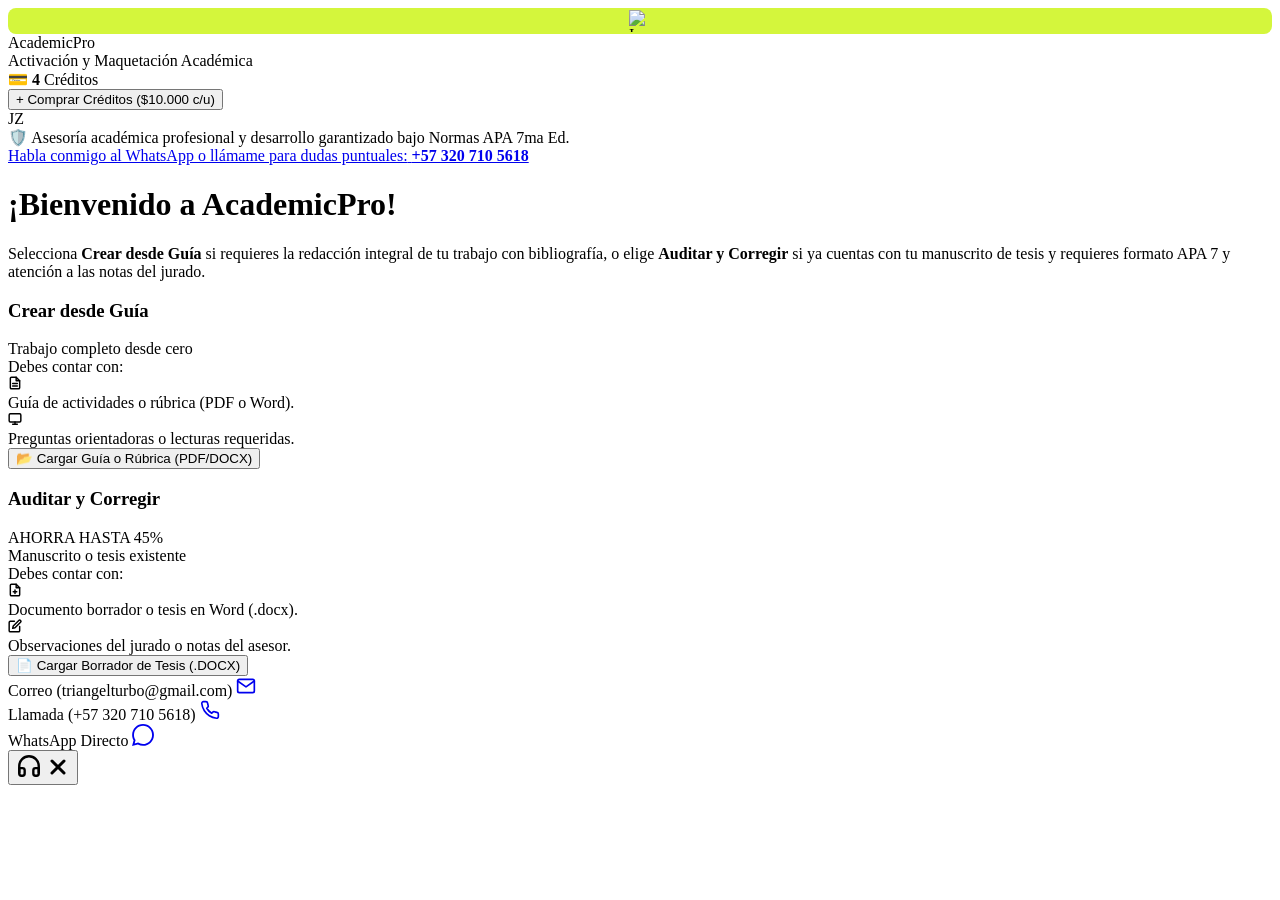
==== frontend/index.html @ 02c3f20f "feat(responsive): add full mobile and tablet responsive design system" ====
<!DOCTYPE html>
<html lang="es">
<head>
  <meta charset="UTF-8" />
  <meta name="viewport" content="width=device-width, initial-scale=1.0, maximum-scale=5.0, viewport-fit=cover" />
  <title>AcademicPro | Asistencia Académica y Auditoría APA 7</title>
  
  <!-- METADATOS PRINCIPALES Y SEO -->
  <meta name="description" content="Asesoría académica profesional y desarrollo garantizado bajo Normas APA 7ma Edición. Creación desde guía y auditoría de tesis. Atención directa con Jhon Zapata (+57 320 710 5618)." />
  <meta name="author" content="Jhon Zapata - AcademicPro" />
  <meta name="theme-color" content="#242625" />

  <!-- OPEN GRAPH / WHATSAPP RICH PREVIEW (TARJETA TIPO YOUTUBE) -->
  <meta property="og:type" content="website" />
  <meta property="og:site_name" content="AcademicPro AI" />
  <meta property="og:title" content="AcademicPro AI | Asesoría Académica y Normas APA 7ma Edición" />
  <meta property="og:description" content="🎓 Trabajos universitarios y tesis con normas APA 7 garantizadas. Redacción profesional, bibliografía verificada y atención personalizada con Jhon Zapata (+57 320 710 5618)." />
  <meta property="og:image" content="https://academicpro.vercel.app/static/images/og-preview.png" />
  <meta property="og:image:secure_url" content="https://academicpro.vercel.app/static/images/og-preview.png" />
  <meta property="og:image:type" content="image/png" />
  <meta property="og:image:width" content="1200" />
  <meta property="og:image:height" content="630" />
  <meta property="og:image:alt" content="AcademicPro AI - Asesoría Académica Profesional y Normas APA 7" />
  <meta property="og:locale" content="es_CO" />

  <!-- TWITTER CARDS (TARJETA GRANDE) -->
  <meta name="twitter:card" content="summary_large_image" />
  <meta name="twitter:title" content="AcademicPro AI | Asesoría Académica y Normas APA 7ma Edición" />
  <meta name="twitter:description" content="🎓 Trabajos universitarios y tesis con normas APA 7 garantizadas. Redacción profesional, bibliografía verificada y atención personalizada con Jhon Zapata (+57 320 710 5618)." />
  <meta name="twitter:image" content="https://academicpro.vercel.app/static/images/og-preview.png" />

  <!-- ICONO DE LA PESTAÑA (FAVICONS - LIBRO ACADÉMICO) -->
  <link rel="icon" type="image/x-icon" href="/favicon.ico" />
  <link rel="icon" type="image/png" sizes="32x32" href="/static/images/favicon-32x32.png" />
  <link rel="icon" type="image/png" sizes="16x16" href="/static/images/favicon-16x16.png" />
  <link rel="apple-touch-icon" sizes="180x180" href="/static/images/apple-touch-icon.png" />
  <link rel="shortcut icon" href="/favicon.ico" />

  <link rel="preconnect" href="https://fonts.googleapis.com">
  <link rel="preconnect" href="https://fonts.gstatic.com" crossorigin>
  <link href="https://fonts.googleapis.com/css2?family=Plus+Jakarta+Sans:wght@400;500;600;700;800&family=JetBrains+Mono:wght@500;700&display=swap" rel="stylesheet">
  <link rel="stylesheet" href="/static/css/style.css" />
</head>
<body class="wompi-theme viewport-fit">

  <!-- TOP BAR OSCURA COMPACTA (54px) -->
  <header class="wompi-header compact">
    <div class="wompi-header-left">
      <div class="wompi-logo-wrap" onclick="resetToInitialState()" title="AcademicPro - Inicio">
        <span class="wompi-w-mark" style="padding: 2px; display: flex; align-items: center; justify-content: center; background: #D4F63C; border-radius: 8px;">
          <img src="/static/images/favicon-32x32.png" alt="Icono Libro" style="width: 22px; height: 22px; display: block;" />
        </span>
        <span class="wompi-brand-title">Academic<span class="wompi-brand-bold">Pro</span></span>
      </div>
      <div class="wompi-breadcrumb-separator"></div>
      <span class="wompi-screen-title" id="screen-breadcrumb">Activación y Maquetación Académica</span>
    </div>

    <div class="wompi-header-right">
      <div class="wompi-credit-wallet">
        <span class="wompi-wallet-icon">💳</span>
        <span class="wompi-wallet-text"><strong id="credit-count">4</strong> Créditos</span>
      </div>

      <button class="wompi-btn-recharge" id="btn-open-recharge">
        + Comprar Créditos ($10.000 c/u)
      </button>

      <div class="wompi-avatar-circle" title="Usuario activo">
        <span>JZ</span>
      </div>
    </div>
  </header>

  <!-- BARRA DE CONFIANZA INSTITUCIONAL (HUMANO + TECNOLOGÍA) -->
  <div class="academic-trust-strip">
    <div class="trust-badge-text">
      <span class="icon">🛡️</span>
      <span>Asesoría académica profesional y desarrollo garantizado bajo Normas APA 7ma Ed.</span>
    </div>
    <a href="https://wa.me/573207105618?text=Hola%20Jhon,%20estoy%20en%20AcademicPro%20y%20tengo%20dudas%20puntuales%20sobre%20mi%20trabajo" target="_blank" class="trust-contact-link">
      <span>Habla conmigo al WhatsApp o llámame para dudas puntuales:</span>
      <strong>+57 320 710 5618</strong>
    </a>
  </div>

  <!-- INPUTS DE ARCHIVOS NATIVOS OCULTOS -->
  <input type="file" id="file-guide-direct" accept=".pdf,.docx,.doc" style="display:none;" />
  <input type="file" id="file-thesis-direct" accept=".docx" style="display:none;" />
  <input type="file" id="file-rubric-secondary" accept=".xlsx,.pdf,.docx,.pptx" style="display:none;" />

  <!-- CONTENEDOR PRINCIPAL SIN SCROLL (VIEWPORT-HEIGHT LOCKED) -->
  <main class="wompi-main-viewport">
    
    <!-- ============================================================== -->
    <!-- ESTADO 1: VISTA INICIAL DE SELECCIÓN Y CARGA (ZERO SCROLL) -->
    <!-- ============================================================== -->
    <div class="wompi-viewport-card" id="view-state-1">

      <div class="wompi-card-header compact">
        <h1>¡Bienvenido a AcademicPro!</h1>
        <p class="wompi-card-subtitle">
          Selecciona <b>Crear desde Guía</b> si requieres la redacción integral de tu trabajo con bibliografía, o elige <b>Auditar y Corregir</b> si ya cuentas con tu manuscrito de tesis y requieres formato APA 7 y atención a las notas del jurado.
        </p>
      </div>

      <!-- CUADRÍCULA DE 2 TARJETAS SELECCIÓN CON BORDES WOMPI Y BOTONES DIRECTOS -->
      <div class="wompi-selection-grid compact">

        <!-- TARJETA 1: CREAR DESDE GUÍA (BORDE AZUL CIELO) -->
        <div class="wompi-card-radio card-blue" id="card-creacion" onclick="selectSelectionCard('creacion')">
          <div class="card-radio-top">
            <div>
              <h3 class="card-radio-title">Crear desde Guía</h3>
              <span class="card-radio-sub">Trabajo completo desde cero</span>
            </div>
            <div class="wompi-radio-circle" id="radio-circle-creacion">
              <div class="radio-inner-dot"></div>
            </div>
          </div>

          <div class="card-radio-requirements compact">
            <span class="req-title">Debes contar con:</span>

            <div class="req-item">
              <div class="req-icon-box">
                <svg width="14" height="14" viewBox="0 0 24 24" fill="none" stroke="currentColor" stroke-width="2.5" stroke-linecap="round" stroke-linejoin="round"><path d="M14 2H6a2 2 0 0 0-2 2v16a2 2 0 0 0 2 2h12a2 2 0 0 0 2-2V8z"></path><polyline points="14 2 14 8 20 8"></polyline><line x1="16" y1="13" x2="8" y2="13"></line><line x1="16" y1="17" x2="8" y2="17"></line></svg>
              </div>
              <span class="req-text">Guía de actividades o rúbrica (PDF o Word).</span>
            </div>

            <div class="req-item">
              <div class="req-icon-box">
                <svg width="14" height="14" viewBox="0 0 24 24" fill="none" stroke="currentColor" stroke-width="2.5" stroke-linecap="round" stroke-linejoin="round"><rect x="2" y="3" width="20" height="14" rx="2" ry="2"></rect><line x1="8" y1="21" x2="16" y2="21"></line><line x1="12" y1="17" x2="12" y2="21"></line></svg>
              </div>
              <span class="req-text">Preguntas orientadoras o lecturas requeridas.</span>
            </div>
          </div>

          <!-- BOTÓN DE ACCIÓN DIRECTO SOLICITADO -->
          <div class="card-cta-row">
            <button class="btn-card-upload blue" onclick="event.stopPropagation(); triggerFileUpload('creacion')">
              <span>📂 Cargar Guía o Rúbrica (PDF/DOCX)</span>
            </button>
          </div>
        </div>

        <!-- TARJETA 2: AUDITAR Y CORREGIR (BORDE VERDE LIMA/NEÓN) -->
        <div class="wompi-card-radio card-lime active" id="card-correccion" onclick="selectSelectionCard('correccion')">
          <div class="card-radio-top">
            <div>
              <div class="title-with-pill">
                <h3 class="card-radio-title">Auditar y Corregir</h3>
                <span class="wompi-badge-save">AHORRA HASTA 45%</span>
              </div>
              <span class="card-radio-sub">Manuscrito o tesis existente</span>
            </div>
            <div class="wompi-radio-circle active" id="radio-circle-correccion">
              <div class="radio-inner-dot"></div>
            </div>
          </div>

          <div class="card-radio-requirements compact">
            <span class="req-title">Debes contar con:</span>

            <div class="req-item">
              <div class="req-icon-box lime">
                <svg width="14" height="14" viewBox="0 0 24 24" fill="none" stroke="currentColor" stroke-width="2.5" stroke-linecap="round" stroke-linejoin="round"><path d="M14 2H6a2 2 0 0 0-2 2v16a2 2 0 0 0 2 2h12a2 2 0 0 0 2-2V8z"></path><polyline points="14 2 14 8 20 8"></polyline><line x1="12" y1="18" x2="12" y2="12"></line><line x1="9" y1="15" x2="15" y2="15"></line></svg>
              </div>
              <span class="req-text">Documento borrador o tesis en Word (.docx).</span>
            </div>

            <div class="req-item">
              <div class="req-icon-box lime">
                <svg width="14" height="14" viewBox="0 0 24 24" fill="none" stroke="currentColor" stroke-width="2.5" stroke-linecap="round" stroke-linejoin="round"><path d="M11 4H4a2 2 0 0 0-2 2v14a2 2 0 0 0 2 2h14a2 2 0 0 0 2-2v-7"></path><path d="M18.5 2.5a2.121 2.121 0 0 1 3 3L12 15l-4 1 1-4 9.5-9.5z"></path></svg>
              </div>
              <span class="req-text">Observaciones del jurado o notas del asesor.</span>
            </div>
          </div>

          <!-- BOTÓN DE ACCIÓN DIRECTO SOLICITADO -->
          <div class="card-cta-row">
            <button class="btn-card-upload lime" onclick="event.stopPropagation(); triggerFileUpload('correccion')">
              <span>📄 Cargar Borrador de Tesis (.DOCX)</span>
            </button>
          </div>
        </div>

      </div>

    </div>

    <!-- ============================================================== -->
    <!-- ESTADO 2: CONFIGURACIÓN Y CONFIRMACIÓN (SE ACTIVA TRAS CARGA) -->
    <!-- ============================================================== -->
    <div class="wompi-viewport-card" id="view-state-2" style="display: none;">
      
      <!-- BARRA DE NAVEGACIÓN SUPERIOR DEL ESTADO 2 -->
      <div class="state-2-top-bar">
        <button class="btn-back-wompi" onclick="resetToInitialState()">
          ← Volver / Cambiar Archivo
        </button>
        <div class="service-pill-active" id="active-service-pill">
          Modo: Corrección y Auditoría APA 7
        </div>
      </div>

      <!-- GRID INTERNO COMPACTO (ARCHIVO RESUMEN + INSTRUCCIONES) -->
      <div class="state-2-grid">
        
        <!-- COLUMNA IZQUIERDA: RESUMEN DEL ARCHIVO CARGADO -->
        <div class="file-summary-card">
          <div class="f-summary-top">
            <span class="f-big-icon" id="summary-file-icon">📄</span>
            <div class="f-summary-meta">
              <span class="f-type-tag" id="summary-service-tag">Documento de Tesis</span>
              <h3 class="f-name-text" id="summary-file-name">tesis_grado_final.docx</h3>
              <span class="f-size-text" id="summary-file-size">482 KB · Listo para procesar</span>
            </div>
          </div>

          <div class="f-details-strip">
            <div class="f-detail-box">
              <span class="det-lbl">PÁGINAS REALES</span>
              <span class="det-val" id="summary-pages-count">65</span>
            </div>
            <div class="f-detail-box">
              <span class="det-lbl">FORMATO DETECTADO</span>
              <span class="det-val" id="summary-format">Word (.docx)</span>
            </div>
          </div>

          <!-- RÚBRICA OPCIONAL ADICIONAL -->
          <div class="secondary-file-strip">
            <button class="btn-add-secondary" onclick="document.getElementById('file-rubric-secondary').click()">
              <span id="btn-secondary-label">📎 + Agregar Rúbrica o Notas del Jurado (.xlsx/.pdf)</span>
            </button>
          </div>

          <!-- ACCIONES DE MUESTRA EFÍMERA Y CONTACTO PERSONALIZADO -->
          <div class="preview-cta-strip" style="display: flex; gap: 8px; margin-top: 8px;">
            <button class="btn-open-preview" type="button" onclick="openEphemeralViewer()" style="flex: 1; background: #0284C7; color: #FFF; border: none; padding: 7px 10px; border-radius: 8px; font-size: 11px; font-weight: 700; cursor: pointer; display: flex; align-items: center; justify-content: center; gap: 5px;">
              <span>👁️ Ver Muestra Real APA 7 (Gratis)</span>
            </button>
            <button class="btn-ask-jhon" type="button" onclick="requestPersonalizedAssistance()" style="background: #F1F5F9; color: #334155; border: 1px solid #CBD5E1; padding: 7px 10px; border-radius: 8px; font-size: 11px; font-weight: 700; cursor: pointer; display: flex; align-items: center; gap: 5px;">
              <span>💬 Hablar con Jhon</span>
            </button>
          </div>
        </div>

        <!-- COLUMNA DERECHA: TEXTAREA DE INSTRUCCIONES DEL TUTOR -->
        <div class="instructions-card-compact">
          <div class="inst-compact-header">
            <label for="tutor-instructions">
              <strong>Instrucciones del Tutor o Cambios Solicitados:</strong>
            </label>
            <span class="inst-priority-chip">⚡ Procesamiento Prioritario</span>
          </div>

          <textarea 
            id="tutor-instructions" 
            class="textarea-compact"
            placeholder="Escribe o pega aquí las observaciones textuales del jurado (ej: 'reducir el título a 15 palabras', 'la tabla de contenido no actualiza', 'falta justificación en tres dimensiones', 'corregir porcentajes diagnósticos'). El motor las procesará de forma prioritaria."
          ></textarea>

          <span class="inst-hint">💡 Puedes pegar fragmentos textuales de los correos y audios de tu asesor.</span>
        </div>

      </div>

      <!-- BANNER DE COTIZACIÓN DINÁMICA INTEGRADA -->
      <div class="wompi-quote-banner compact">
        <div class="quote-col">
          <span class="q-metric-label">PÁGINAS REALES</span>
          <div class="q-metric-val">
            <span class="q-val-num" id="q-pages">65</span>
            <span class="q-val-unit">págs</span>
          </div>
        </div>

        <div class="quote-col-sep"></div>

        <div class="quote-col">
          <span class="q-metric-label">CRÉDITOS REQUERIDOS</span>
          <div class="q-metric-val">
            <span class="q-val-num highlight" id="q-credits">2</span>
            <span class="q-val-unit">créditos</span>
          </div>
        </div>

        <div class="quote-col-sep"></div>

        <div class="quote-col">
          <span class="q-metric-label">TARIFA EQUIVALENTE</span>
          <div class="q-metric-val">
            <span class="q-val-num green" id="q-cost">$20.000 COP</span>
            <span class="q-val-unit">($10.000 c/u)</span>
          </div>
        </div>

        <div class="quote-col-sep"></div>

        <div class="quote-col">
          <span class="q-metric-label">TU SALDO DISPONIBLE</span>
          <div class="q-metric-val">
            <span class="q-val-num" id="q-user-balance">4</span>
            <span class="q-val-unit">créditos</span>
          </div>
        </div>

        <!-- BOTÓN DE INICIO DE PROCESAMIENTO -->
        <div class="quote-col-btn">
          <button class="wompi-btn-action" id="btn-process-doc" onclick="executeDocumentProcess()">
            <span id="btn-process-text">🚀 Iniciar Procesamiento</span>
            <span class="btn-cost-chip" id="btn-process-tag">2 Créditos</span>
          </button>
        </div>
      </div>

      <!-- ETIQUETA INFORMATIVA DE LA ESCALA DE TARIFAS -->
      <div class="quote-scale-hint" style="font-size: 11px; color: #475569; text-align: center; margin-top: 6px; font-weight: 600; display: flex; align-items: center; justify-content: center; gap: 6px;">
        <span style="color: #0284C7;">ℹ️</span>
        <span>Tareas regulares (hasta 30 págs): <strong>2 créditos ($20.000 COP)</strong> • Micro-ensayos (&lt;12 págs): <strong>1 crédito ($10.000 COP)</strong></span>
      </div>

      <!-- TARJETA COMPACTA DE COBRO POST-MUESTRA (SE ACTIVA AL CERRAR LA MUESTRA) -->
      <div class="post-preview-card" id="post-preview-summary-card" style="display: none;">
        <div class="post-preview-info">
          <h4>✅ Trabajo Verificado con Rúbrica Institucional (<span id="post-preview-pages">65</span> páginas)</h4>
          <p>Muestra revisada con éxito. Puedes descargar el trabajo completo con tu saldo de créditos o recargar con Nequi / Wompi.</p>
        </div>
        <div class="post-preview-actions">
          <button class="wompi-btn-action" onclick="executeDocumentProcess()" style="padding: 8px 16px; font-size: 12px;">
            🚀 Descargar Trabajo Completo
          </button>
          <button class="wompi-btn-recharge" onclick="openRechargeModal()" style="padding: 8px 14px; font-size: 12px;">
            💳 Recargar Saldo
          </button>
        </div>
      </div>

    </div>

    <!-- ============================================================== -->
    <!-- ESTADO 3: RESULTADOS Y DESCARGAS -->
    <!-- ============================================================== -->
    <div class="wompi-viewport-card" id="view-state-3" style="display: none;">
      <div class="state-2-top-bar">
        <button class="btn-back-wompi" onclick="resetToInitialState()">
          ← Procesar Nuevo Documento
        </button>
        <span class="success-indicator-pill">✓ Completado con Normas APA 7</span>
      </div>

      <div class="results-layout-compact">
        <div class="results-downloads-row">
          <a href="#" class="btn-dl-wompi primary" id="link-download-docx" download>
            <span class="dl-icon">📦</span>
            <div>
              <strong>Descargar Documento Final (.docx)</strong>
              <small>Portada, Tabla de contenido, sangrías francesas y citas normalizadas.</small>
            </div>
            <span class="dl-chevron">⬇</span>
          </a>

          <a href="#" class="btn-dl-wompi secondary" id="link-download-excel" download style="display: none;">
            <span class="dl-icon">📊</span>
            <div>
              <strong>Descargar Reporte de Ajustes (.xlsx)</strong>
              <small>Matriz antes vs. después con justificación metodológica.</small>
            </div>
            <span class="dl-chevron">⬇</span>
          </a>
        </div>

        <div class="results-pedagogical-box compact">
          <span class="ped-tag">💡 GUÍA DIDÁCTICA DE SUSTENTACIÓN:</span>
          <p id="pedagogical-text">...</p>
        </div>
      </div>
    </div>

  </main>

  <!-- MODAL DUAL DE PAGOS (WOMPI + OCR NEQUI) -->
  <div class="wompi-modal-overlay" id="modal-recharge" style="display: none;">
    <div class="wompi-modal-card">
      <div class="modal-card-header">
        <div class="modal-header-brand">
          <span class="wompi-modal-pill">Billetera de Créditos</span>
          <h3>Recargar Créditos Académicos</h3>
        </div>
        <button class="btn-close-modal" id="btn-close-modal">&times;</button>
      </div>

      <p class="modal-intro-text">
        Tarifa fija institucional: <b>1 Crédito = $10.000 COP</b>. Recarga con tu cuenta de <b>Nequi, Bancolombia o PSE</b>:
      </p>

      <div class="modal-plans-list">
        <div class="modal-plan-row" onclick="selectPlanQuote(2, 20000)">
          <div class="plan-info">
            <span class="plan-mini-tag">BÁSICO</span>
            <h4>Paquete 2 Créditos (Hasta 75 páginas de corrección)</h4>
            <p>Ideal para anteproyectos o tareas medianas.</p>
          </div>
          <span class="plan-price-num">$20.000 <small>COP</small></span>
        </div>

        <div class="modal-plan-row active" onclick="selectPlanQuote(5, 50000)">
          <div class="plan-info">
            <span class="plan-mini-tag lime">MÁS POPULAR</span>
            <h4>Paquete 5 Créditos (Tesis Estándar o Todo el Semestre)</h4>
            <p>Suficiente para auditar tu tesis completa o 5 tareas de curso.</p>
          </div>
          <span class="plan-price-num">$50.000 <small>COP</small></span>
        </div>

        <div class="modal-plan-row" onclick="selectPlanQuote(10, 100000)">
          <div class="plan-info">
            <span class="plan-mini-tag">TESIS MACRO</span>
            <h4>Paquete 10 Créditos (Tesis de Posgrado > 140 págs)</h4>
            <p>Para investigaciones extensas con reporte integral en Excel.</p>
          </div>
          <span class="plan-price-num">$100.000 <small>COP</small></span>
        </div>
      </div>

      <!-- SECCIÓN DIRECTA NEQUI -->
      <div class="nequi-direct-card">
        <div class="nequi-direct-header">
          <span>📱 Transferencia Directa Nequi</span>
          <span class="verified-tag">✔ Cuenta Oficial: 320 710 5618</span>
        </div>

        <div class="nequi-nums-row">
          <div class="nequi-num-col">
            <label>NÚMERO NEQUI:</label>
            <div class="copy-field">
              <strong id="nequi-number-text">320 710 5618</strong>
              <button class="btn-copy-chip" onclick="copyNequiNumber()">Copiar</button>
            </div>
          </div>

          <div class="nequi-num-col">
            <label>VALOR SELECCIONADO:</label>
            <div class="amount-val-display" id="nequi-amount-display">$50.000 COP</div>
          </div>
        </div>

        <div class="nequi-upload-box">
          <label><b>Subir Recibo o Comprobante Nequi (PDF, JPG, PNG) para Activación OCR:</b></label>
          <div class="receipt-dropzone" id="drop-receipt">
            <input type="file" id="file-nequi-receipt" accept=".pdf,.jpg,.jpeg,.png" />
            <div class="dropzone-label-wrap">
              <span>📎</span>
              <span id="receipt-file-label">Arrastra aquí el comprobante de pago Nequi</span>
            </div>
          </div>
          <button class="btn-verify-receipt-wompi" id="btn-scan-receipt" onclick="uploadAndVerifyReceipt()">
            🔍 Escanear Recibo y Dar de Alta Automáticamente
          </button>
        </div>

        <div class="nequi-whatsapp-row">
          <span>¿Dudas con tu pago o soporte directo?</span>
          <a href="https://wa.me/573207105618?text=Hola,%20acabo%20de%20hacer%20la%20transferencia%20en%20Nequi%20para%20AcademicPro" target="_blank" class="wompi-whatsapp-link">
            💬 WhatsApp (320 710 5618)
          </a>
        </div>
      </div>

    </div>
  </div>

  <!-- ============================================================== -->
  <!-- VISOR DE MUESTRA EFÍMERA Y BLINDAJE ANTI-CAPTURA (MODAL CARTA) -->
  <!-- ============================================================== -->
  <div class="ephemeral-viewer-overlay" id="modal-ephemeral-viewer" style="display: none;">
    <div class="ephemeral-sheet-wrapper" id="ephemeral-sheet-wrapper">
      
      <!-- CORTINA DE SEGURIDAD BLINDADA ANTI-CAPTURA (BLUR/VISIBILITY) -->
      <div class="curtain-security-shield" id="curtain-security-shield">
        <div class="curtain-icon">🔒</div>
        <h3 class="curtain-title">VISTA PROTEGIDA CONTRA CAPTURA DE PANTALLA</h3>
        <p class="curtain-desc">
          Por derechos de autoría académica y protocolos de seguridad anti-plagio, la muestra efímera se oculta temporalmente. <b>Haz clic en esta ventana para reanudar la lectura.</b>
        </p>
      </div>

      <!-- CONTROLES SUPERIORES -->
      <div class="ephemeral-top-controls">
        <span>📄 Muestra de Un Solo Uso · Normas APA 7ma Ed.</span>
        <button class="btn-close-ephemeral" onclick="destroyAndCloseEphemeralViewer()">✕ Salir de la Muestra</button>
      </div>

      <!-- CONTENIDO DE LA HOJA CON MARCA DE AGUA -->
      <div class="ephemeral-sheet-scroll" id="ephemeral-sheet-content">
        <div class="ephemeral-watermark">VISTA PREVIA NO AUTORIZADA · ACADEMICPRO · ASESORÍA PERSONALIZADA</div>
        <div id="ephemeral-sample-body">
          <!-- Se inyecta dinámicamente y se purga de memoria al salir -->
        </div>
      </div>
    </div>
  </div>

  <!-- ============================================================== -->
  <!-- SPEED DIAL / FLOATING ACTION BUTTON (ESQUINA INFERIOR DERECHA) -->
  <!-- ============================================================== -->
  <div class="speed-dial-wrapper" id="speed-dial">
    <div class="speed-dial-actions-list">
      
      <!-- ACCIÓN 1: CORREO ELECTRÓNICO (bg-slate-800) -->
      <div class="speed-dial-item">
        <span class="speed-dial-tooltip">Correo (triangelturbo@gmail.com)</span>
        <a href="mailto:triangelturbo@gmail.com?subject=Consulta%20AcademicPro%20-%20Asesor%C3%ADa%20Acad%C3%A9mica" class="speed-dial-sub-btn mail" title="Enviar Correo">
          <svg width="20" height="20" viewBox="0 0 24 24" fill="none" stroke="currentColor" stroke-width="2" stroke-linecap="round" stroke-linejoin="round"><path d="M4 4h16c1.1 0 2 .9 2 2v12c0 1.1-.9 2-2 2H4c-1.1 0-2-.9-2-2V6c0-1.1.9-2 2-2z"></path><polyline points="22,6 12,13 2,6"></polyline></svg>
        </a>
      </div>

      <!-- ACCIÓN 2: LLAMADA TELEFÓNICA (bg-blue-600) -->
      <div class="speed-dial-item">
        <span class="speed-dial-tooltip">Llamada (+57 320 710 5618)</span>
        <a href="tel:+573207105618" class="speed-dial-sub-btn phone" title="Llamar directamente">
          <svg width="20" height="20" viewBox="0 0 24 24" fill="none" stroke="currentColor" stroke-width="2" stroke-linecap="round" stroke-linejoin="round"><path d="M22 16.92v3a2 2 0 0 1-2.18 2 19.79 19.79 0 0 1-8.63-3.07 19.5 19.5 0 0 1-6-6 19.79 19.79 0 0 1-3.07-8.67A2 2 0 0 1 4.11 2h3a2 2 0 0 1 2 1.72 12.84 12.84 0 0 0 .7 2.81 2 2 0 0 1-.45 2.11L8.09 9.91a16 16 0 0 0 6 6l1.27-1.27a2 2 0 0 1 2.11-.45 12.84 12.84 0 0 0 2.81.7A2 2 0 0 1 22 16.92z"></path></svg>
        </a>
      </div>

      <!-- ACCIÓN 3: WHATSAPP DIRECTO (bg-[#25D366]) -->
      <div class="speed-dial-item">
        <span class="speed-dial-tooltip">WhatsApp Directo</span>
        <a id="speed-dial-wa-link" href="https://wa.me/573207105618?text=Hola%20Jhon,%20estoy%20en%20AcademicPro%20y%20deseo%20asesor%C3%ADa%20personalizada%20con%20mi%20trabajo" target="_blank" class="speed-dial-sub-btn wa" title="Chatear por WhatsApp">
          <svg width="22" height="22" viewBox="0 0 24 24" fill="currentColor"><path d="M.057 24l1.687-6.163c-1.041-1.804-1.588-3.849-1.587-5.946.003-6.556 5.338-11.891 11.893-11.891 3.181.001 6.167 1.24 8.413 3.488 2.245 2.248 3.481 5.236 3.48 8.414-.003 6.557-5.338 11.892-11.893 11.892-1.99-.001-3.951-.5-5.688-1.448l-6.305 1.654zm6.597-3.807c1.676.995 3.276 1.591 5.392 1.592 5.448 0 9.886-4.434 9.889-9.885.002-5.462-4.415-9.89-9.881-9.892-5.452 0-9.887 4.434-9.889 9.884-.001 2.225.651 3.891 1.746 5.634l-.999 3.648 3.742-.981z"/></svg>
        </a>
      </div>

    </div>

    <!-- BOTÓN PRINCIPAL FAB (bg-emerald-600, 56px, audífonos -> X roja) -->
    <button class="speed-dial-btn-main" id="speed-dial-trigger" title="Soporte y Asesoría Personalizada" onclick="toggleSpeedDial()">
      <span class="speed-dial-icon-open">
        <svg width="26" height="26" viewBox="0 0 24 24" fill="none" stroke="currentColor" stroke-width="2.2" stroke-linecap="round" stroke-linejoin="round"><path d="M3 18v-6a9 9 0 0 1 18 0v6"></path><path d="M21 19a2 2 0 0 1-2 2h-1a2 2 0 0 1-2-2v-3a2 2 0 0 1 2-2h3zM3 19a2 2 0 0 0 2 2h1a2 2 0 0 0 2-2v-3a2 2 0 0 0-2-2H3z"></path></svg>
      </span>
      <span class="speed-dial-icon-close">
        <svg width="24" height="24" viewBox="0 0 24 24" fill="none" stroke="currentColor" stroke-width="3" stroke-linecap="round" stroke-linejoin="round"><line x1="18" y1="6" x2="6" y2="18"></line><line x1="6" y1="6" x2="18" y2="18"></line></svg>
      </span>
    </button>
  </div>

  <script src="/static/js/app.js"></script>
</body>
</html>
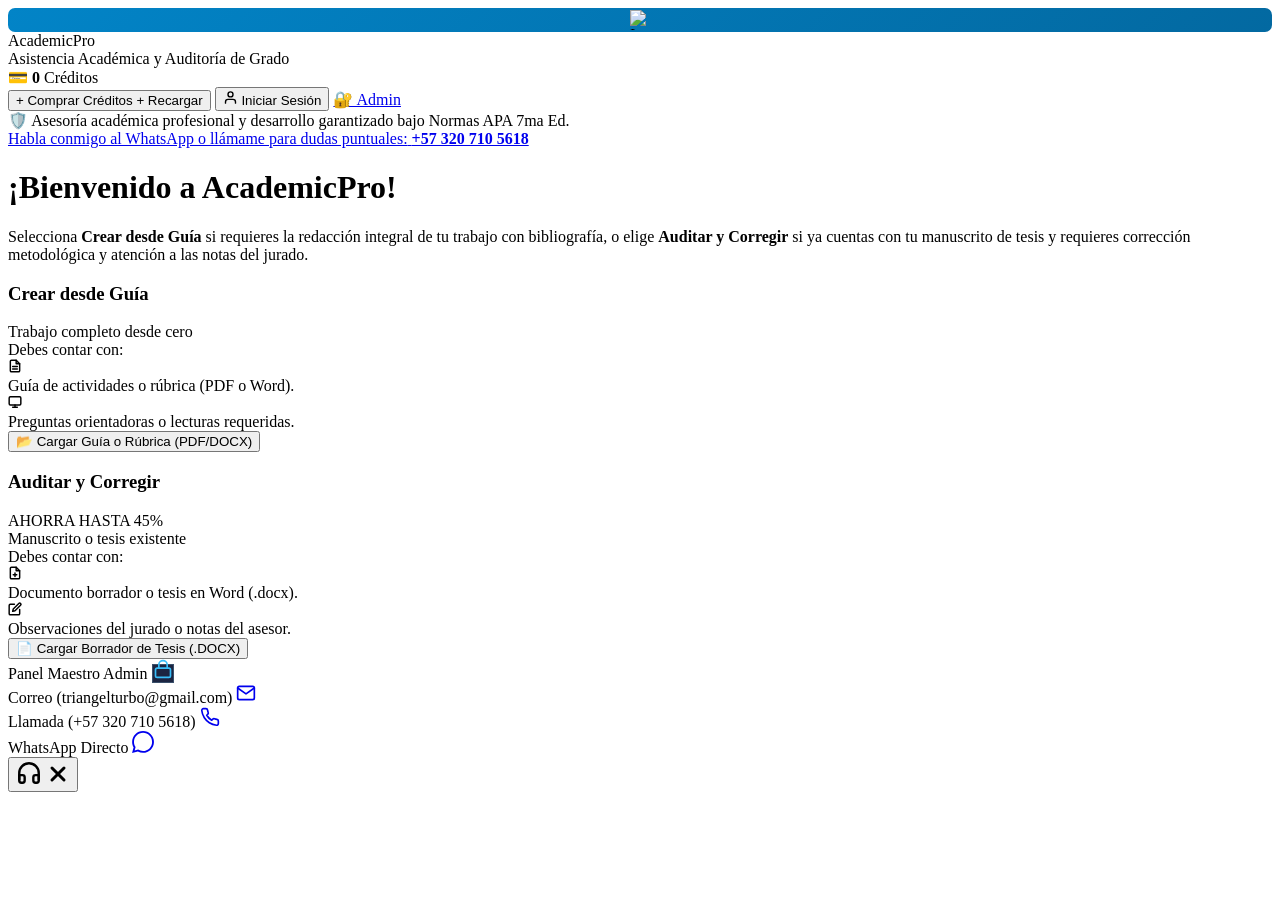
==== commit 02bbf758: "feat: navbar login redesign, executive color palette, anti-abuse auth, email notifications, and admi" ====
--- a/frontend/index.html
+++ b/frontend/index.html
@@ -47,28 +47,65 @@
   <header class="wompi-header compact">
     <div class="wompi-header-left">
       <div class="wompi-logo-wrap" onclick="resetToInitialState()" title="AcademicPro - Inicio">
-        <span class="wompi-w-mark" style="padding: 2px; display: flex; align-items: center; justify-content: center; background: #D4F63C; border-radius: 8px;">
-          <img src="/static/images/favicon-32x32.png" alt="Icono Libro" style="width: 22px; height: 22px; display: block;" />
+        <span class="wompi-w-mark" style="padding: 2px; display: flex; align-items: center; justify-content: center; background: linear-gradient(135deg, #0284C7, #0369A1); border-radius: 7px;">
+          <img src="/static/images/favicon-32x32.png" alt="Icono Libro" style="width: 20px; height: 20px; display: block;" />
         </span>
         <span class="wompi-brand-title">Academic<span class="wompi-brand-bold">Pro</span></span>
       </div>
       <div class="wompi-breadcrumb-separator"></div>
-      <span class="wompi-screen-title" id="screen-breadcrumb">Activación y Maquetación Académica</span>
+      <span class="wompi-screen-title" id="screen-breadcrumb">Asistencia Académica y Auditoría de Grado</span>
     </div>
 
     <div class="wompi-header-right">
-      <div class="wompi-credit-wallet">
+      <div class="wompi-credit-wallet" id="navbar-wallet" title="Tus créditos disponibles para trabajos">
         <span class="wompi-wallet-icon">💳</span>
-        <span class="wompi-wallet-text"><strong id="credit-count">4</strong> Créditos</span>
-      </div>
-
-      <button class="wompi-btn-recharge" id="btn-open-recharge">
-        + Comprar Créditos ($10.000 c/u)
+        <span class="wompi-wallet-text"><strong id="credit-count">0</strong> Créditos</span>
+      </div>
+
+      <button class="wompi-btn-recharge" id="btn-open-recharge" onclick="openRechargeModal()" title="Comprar créditos para generar o auditar">
+        <span class="btn-recharge-desktop">+ Comprar Créditos</span>
+        <span class="btn-recharge-mobile">+ Recargar</span>
       </button>
 
-      <div class="wompi-avatar-circle" title="Usuario activo">
-        <span>JZ</span>
-      </div>
+      <!-- BOTÓN INICIAR SESIÓN (CUANDO NO ESTÁ AUTENTICADO) -->
+      <button class="wompi-btn-login" id="btn-navbar-login" onclick="openAuthModal('login')" title="Accede a tu cuenta o regístrate">
+        <svg width="15" height="15" viewBox="0 0 24 24" fill="none" stroke="currentColor" stroke-width="2.2" stroke-linecap="round" stroke-linejoin="round">
+          <path d="M20 21v-2a4 4 0 0 0-4-4H8a4 4 0 0 0-4 4v2"></path>
+          <circle cx="12" cy="7" r="4"></circle>
+        </svg>
+        <span>Iniciar Sesión</span>
+      </button>
+
+      <!-- CHIP DE USUARIO (CUANDO ESTÁ AUTENTICADO) -->
+      <div class="wompi-user-chip" id="btn-user-avatar" title="Mi Cuenta" onclick="toggleUserDropdown(event)" style="display: none; cursor: pointer;">
+        <div class="wompi-avatar-circle">
+          <span id="user-avatar-initials">ES</span>
+        </div>
+        <span class="user-chip-alias" id="navbar-user-alias">Estudiante</span>
+        <svg class="user-chip-chevron" width="12" height="12" viewBox="0 0 24 24" fill="none" stroke="currentColor" stroke-width="2.5"><polyline points="6 9 12 15 18 9"></polyline></svg>
+      </div>
+
+      <!-- MENÚ DESPLEGABLE DE PERFIL DE USUARIO -->
+      <div class="user-dropdown-card" id="user-profile-menu" style="display: none;">
+        <div class="user-drop-header">
+          <span class="user-drop-alias" id="drop-user-alias">👤 Estudiante</span>
+          <span class="user-drop-inst" id="drop-user-inst">UNAD</span>
+        </div>
+        <div class="user-drop-email" id="drop-user-email">correo@unad.edu.co</div>
+        <div class="user-drop-credits">
+          <span>Saldo disponible:</span>
+          <strong id="drop-user-balance">0 Créditos</strong>
+        </div>
+        <div class="user-drop-actions">
+          <button class="btn-drop-recharge" onclick="openRechargeModal()">+ Recargar Saldo</button>
+          <button class="btn-drop-logout" onclick="handleLogout()">Cerrar Sesión</button>
+        </div>
+      </div>
+
+      <!-- BOTÓN VISIBLE DIRECTO AL PANEL ADMINISTRATIVO -->
+      <a href="/admin" target="_blank" class="wompi-btn-admin" title="Panel Maestro de Administración">
+        <span>🔐 Admin</span>
+      </a>
     </div>
   </header>
 
@@ -100,7 +137,7 @@
       <div class="wompi-card-header compact">
         <h1>¡Bienvenido a AcademicPro!</h1>
         <p class="wompi-card-subtitle">
-          Selecciona <b>Crear desde Guía</b> si requieres la redacción integral de tu trabajo con bibliografía, o elige <b>Auditar y Corregir</b> si ya cuentas con tu manuscrito de tesis y requieres formato APA 7 y atención a las notas del jurado.
+          Selecciona <b>Crear desde Guía</b> si requieres la redacción integral de tu trabajo con bibliografía, o elige <b>Auditar y Corregir</b> si ya cuentas con tu manuscrito de tesis y requieres corrección metodológica y atención a las notas del jurado.
         </p>
       </div>
 
@@ -398,11 +435,20 @@
       </p>
 
       <div class="modal-plans-list">
+        <div class="modal-plan-row" onclick="selectPlanQuote(1, 10000)">
+          <div class="plan-info">
+            <span class="plan-mini-tag">MICRO</span>
+            <h4>Paquete 1 Crédito (Tareas Cortas y Foros)</h4>
+            <p>Para micro-ensayos, fichas de lectura o aportes al foro (1 a 5 págs).</p>
+          </div>
+          <span class="plan-price-num">$10.000 <small>COP</small></span>
+        </div>
+
         <div class="modal-plan-row" onclick="selectPlanQuote(2, 20000)">
           <div class="plan-info">
-            <span class="plan-mini-tag">BÁSICO</span>
-            <h4>Paquete 2 Créditos (Hasta 75 páginas de corrección)</h4>
-            <p>Ideal para anteproyectos o tareas medianas.</p>
+            <span class="plan-mini-tag">PLAN BÁSICO</span>
+            <h4>Paquete 2 Créditos (Tarea Regular de Curso o Corrección hasta 50 págs)</h4>
+            <p>Para materias regulares (psicología, investigación, epistemología) o corregir hasta 50 págs.</p>
           </div>
           <span class="plan-price-num">$20.000 <small>COP</small></span>
         </div>
@@ -410,17 +456,17 @@
         <div class="modal-plan-row active" onclick="selectPlanQuote(5, 50000)">
           <div class="plan-info">
             <span class="plan-mini-tag lime">MÁS POPULAR</span>
-            <h4>Paquete 5 Créditos (Tesis Estándar o Todo el Semestre)</h4>
-            <p>Suficiente para auditar tu tesis completa o 5 tareas de curso.</p>
+            <h4>Paquete 5 Créditos (Paquete Semestral)</h4>
+            <p>Rinde para 2 a 3 tareas completas de 30 págs o corrección de tesis estándar.</p>
           </div>
           <span class="plan-price-num">$50.000 <small>COP</small></span>
         </div>
 
         <div class="modal-plan-row" onclick="selectPlanQuote(10, 100000)">
           <div class="plan-info">
-            <span class="plan-mini-tag">TESIS MACRO</span>
-            <h4>Paquete 10 Créditos (Tesis de Posgrado > 140 págs)</h4>
-            <p>Para investigaciones extensas con reporte integral en Excel.</p>
+            <span class="plan-mini-tag">MACRO-TESIS</span>
+            <h4>Paquete 10 Créditos (Tesis de Grado o Posgrado > 140 págs)</h4>
+            <p>Para investigaciones extensas con reporte integral de auditoría en Excel.</p>
           </div>
           <span class="plan-price-num">$100.000 <small>COP</small></span>
         </div>
@@ -510,6 +556,14 @@
   <div class="speed-dial-wrapper" id="speed-dial">
     <div class="speed-dial-actions-list">
       
+      <!-- ACCIÓN 0: PANEL ADMINISTRADOR (JHON ZAPATA) -->
+      <div class="speed-dial-item">
+        <span class="speed-dial-tooltip">Panel Maestro Admin</span>
+        <a href="/admin" target="_blank" class="speed-dial-sub-btn" style="background: #1C2541; color: #38BDF8; border: 1px solid #3A506B;" title="Panel Administrativo">
+          <svg width="20" height="20" viewBox="0 0 24 24" fill="none" stroke="currentColor" stroke-width="2" stroke-linecap="round" stroke-linejoin="round"><rect x="3" y="11" width="18" height="11" rx="2" ry="2"></rect><path d="M7 11V7a5 5 0 0 1 10 0v4"></path></svg>
+        </a>
+      </div>
+
       <!-- ACCIÓN 1: CORREO ELECTRÓNICO (bg-slate-800) -->
       <div class="speed-dial-item">
         <span class="speed-dial-tooltip">Correo (triangelturbo@gmail.com)</span>
@@ -547,6 +601,75 @@
     </button>
   </div>
 
+  <!-- MODAL DE AUTENTICACIÓN / REGISTRO ANÓNIMO CON ALIAS -->
+  <div class="wompi-modal-overlay" id="modal-auth" style="display: none;">
+    <div class="wompi-modal-card" style="max-width: 420px;">
+      <div class="modal-card-header">
+        <div class="modal-header-brand">
+          <span class="wompi-modal-pill" id="auth-modal-pill">Privacidad Blindada</span>
+          <h3 id="auth-modal-title">Acceso Estudiante</h3>
+        </div>
+        <button class="btn-close-modal" onclick="closeAuthModal()">&times;</button>
+      </div>
+
+      <p class="modal-intro-text" style="font-size: 11.5px; color: #94A3B8; margin-bottom: 12px;">
+        🛡️ <b>100% Anónimo:</b> No solicitamos tu nombre real. Usa un alias o seudónimo para que nadie sepa que usas asistencia técnica.
+      </p>
+
+      <!-- TABS LOGIN / REGISTRO -->
+      <div style="display: flex; gap: 8px; margin-bottom: 16px; border-bottom: 1px solid #334155; padding-bottom: 8px;">
+        <button id="tab-btn-login" type="button" onclick="switchAuthMode('login')" style="flex: 1; background: transparent; border: none; color: #10B981; font-weight: 800; font-size: 13px; cursor: pointer; padding: 6px 0; border-bottom: 2px solid #10B981;">
+          Iniciar Sesión
+        </button>
+        <button id="tab-btn-register" type="button" onclick="switchAuthMode('register')" style="flex: 1; background: transparent; border: none; color: #94A3B8; font-weight: 700; font-size: 13px; cursor: pointer; padding: 6px 0; border-bottom: 2px solid transparent;">
+          Crear Cuenta (+2 Créditos Gratis)
+        </button>
+      </div>
+
+      <form id="auth-form" onsubmit="handleAuthSubmit(event)">
+        <!-- CAMPO ALIAS (SOLO REGISTRO) -->
+        <div id="field-auth-alias" style="display: none; margin-bottom: 12px;">
+          <label style="font-size: 11px; font-weight: 700; color: #CBD5E1; display: block; margin-bottom: 4px;">ALIAS / SEUDÓNIMO:</label>
+          <input type="text" id="auth-alias-input" placeholder="Ej: TesisMaster2026, EstudiantePro" style="width: 100%; padding: 10px; background: #0F172A; border: 1px solid #334155; border-radius: 8px; color: #FFF; font-size: 13px;" />
+        </div>
+
+        <!-- CAMPO INSTITUCIÓN (SOLO REGISTRO) -->
+        <div id="field-auth-inst" style="display: none; margin-bottom: 12px;">
+          <label style="font-size: 11px; font-weight: 700; color: #CBD5E1; display: block; margin-bottom: 4px;">INSTITUCIÓN EDUCATIVA:</label>
+          <select id="auth-inst-select" style="width: 100%; padding: 10px; background: #0F172A; border: 1px solid #334155; border-radius: 8px; color: #FFF; font-size: 13px;">
+            <option value="UNAD">UNAD (Universidad Nacional Abierta y a Distancia)</option>
+            <option value="SENA">SENA (Servicio Nacional de Aprendizaje)</option>
+            <option value="OTRA">Otra Universidad / Instituto</option>
+          </select>
+        </div>
+
+        <!-- CAMPO CORREO -->
+        <div style="margin-bottom: 12px;">
+          <label style="font-size: 11px; font-weight: 700; color: #CBD5E1; display: block; margin-bottom: 4px;">CORREO ELECTRÓNICO:</label>
+          <input type="email" id="auth-email-input" required placeholder="tu_correo@ejemplo.com" style="width: 100%; padding: 10px; background: #0F172A; border: 1px solid #334155; border-radius: 8px; color: #FFF; font-size: 13px;" />
+        </div>
+
+        <!-- CAMPO CONTRASEÑA -->
+        <div style="margin-bottom: 16px;">
+          <label style="font-size: 11px; font-weight: 700; color: #CBD5E1; display: block; margin-bottom: 4px;">CONTRASEÑA:</label>
+          <input type="password" id="auth-pwd-input" required placeholder="••••••••" style="width: 100%; padding: 10px; background: #0F172A; border: 1px solid #334155; border-radius: 8px; color: #FFF; font-size: 13px;" />
+        </div>
+
+        <button type="submit" id="auth-submit-btn" style="width: 100%; background: linear-gradient(135deg, #059669 0%, #10B981 100%); color: #FFFFFF; border: none; padding: 12px; border-radius: 8px; font-size: 13px; font-weight: 800; cursor: pointer; box-shadow: 0 4px 12px rgba(16, 185, 129, 0.25);">
+          Entrar a AcademicPro
+        </button>
+
+        <p id="auth-msg-feedback" style="font-size: 11px; margin-top: 10px; text-align: center; display: none;"></p>
+      </form>
+
+      <div style="margin-top: 16px; padding-top: 12px; border-top: 1px solid rgba(255,255,255,0.08); text-align: center;">
+        <a href="/admin" target="_blank" style="font-size: 11px; color: #94A3B8; text-decoration: none;">
+          🔐 Acceso Administrador (Jhon Zapata)
+        </a>
+      </div>
+    </div>
+  </div>
+
   <script src="/static/js/app.js"></script>
 </body>
 </html>
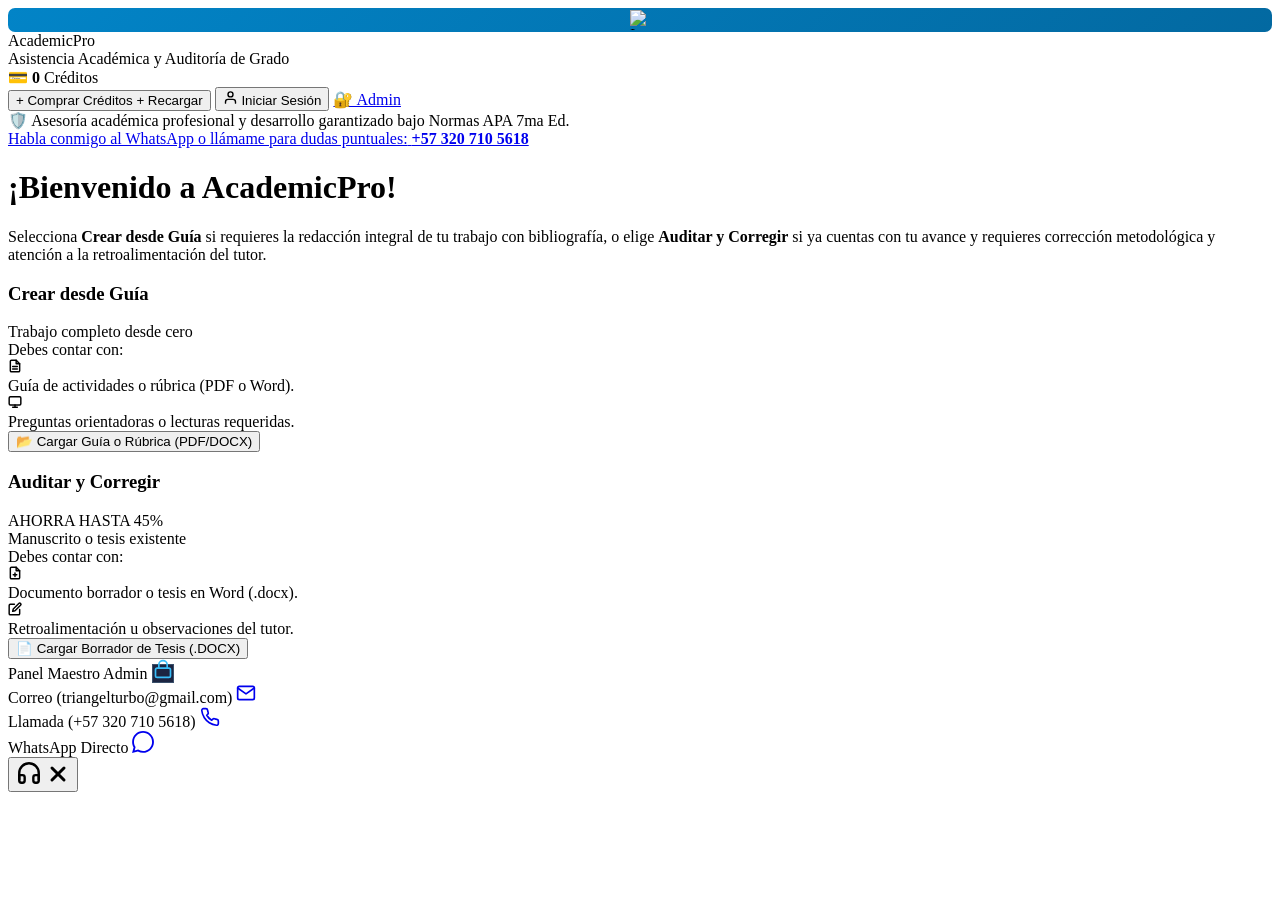
==== commit 35955f6f: "fix: replace jurados with retroalimentacion del tutor aligned with UNAD terminology" ====
--- a/frontend/index.html
+++ b/frontend/index.html
@@ -137,7 +137,7 @@
       <div class="wompi-card-header compact">
         <h1>¡Bienvenido a AcademicPro!</h1>
         <p class="wompi-card-subtitle">
-          Selecciona <b>Crear desde Guía</b> si requieres la redacción integral de tu trabajo con bibliografía, o elige <b>Auditar y Corregir</b> si ya cuentas con tu manuscrito de tesis y requieres corrección metodológica y atención a las notas del jurado.
+          Selecciona <b>Crear desde Guía</b> si requieres la redacción integral de tu trabajo con bibliografía, o elige <b>Auditar y Corregir</b> si ya cuentas con tu avance y requieres corrección metodológica y atención a la retroalimentación del tutor.
         </p>
       </div>
 
@@ -211,7 +211,7 @@
               <div class="req-icon-box lime">
                 <svg width="14" height="14" viewBox="0 0 24 24" fill="none" stroke="currentColor" stroke-width="2.5" stroke-linecap="round" stroke-linejoin="round"><path d="M11 4H4a2 2 0 0 0-2 2v14a2 2 0 0 0 2 2h14a2 2 0 0 0 2-2v-7"></path><path d="M18.5 2.5a2.121 2.121 0 0 1 3 3L12 15l-4 1 1-4 9.5-9.5z"></path></svg>
               </div>
-              <span class="req-text">Observaciones del jurado o notas del asesor.</span>
+              <span class="req-text">Retroalimentación u observaciones del tutor.</span>
             </div>
           </div>
 
@@ -270,14 +270,14 @@
           <!-- RÚBRICA OPCIONAL ADICIONAL -->
           <div class="secondary-file-strip">
             <button class="btn-add-secondary" onclick="document.getElementById('file-rubric-secondary').click()">
-              <span id="btn-secondary-label">📎 + Agregar Rúbrica o Notas del Jurado (.xlsx/.pdf)</span>
+              <span id="btn-secondary-label">📎 + Agregar Rúbrica o Retroalimentación del Tutor (.xlsx/.pdf)</span>
             </button>
           </div>
 
           <!-- ACCIONES DE MUESTRA EFÍMERA Y CONTACTO PERSONALIZADO -->
           <div class="preview-cta-strip" style="display: flex; gap: 8px; margin-top: 8px;">
             <button class="btn-open-preview" type="button" onclick="openEphemeralViewer()" style="flex: 1; background: #0284C7; color: #FFF; border: none; padding: 7px 10px; border-radius: 8px; font-size: 11px; font-weight: 700; cursor: pointer; display: flex; align-items: center; justify-content: center; gap: 5px;">
-              <span>👁️ Ver Muestra Real APA 7 (Gratis)</span>
+              <span>👁️ Ver Muestra Real (Gratis)</span>
             </button>
             <button class="btn-ask-jhon" type="button" onclick="requestPersonalizedAssistance()" style="background: #F1F5F9; color: #334155; border: 1px solid #CBD5E1; padding: 7px 10px; border-radius: 8px; font-size: 11px; font-weight: 700; cursor: pointer; display: flex; align-items: center; gap: 5px;">
               <span>💬 Hablar con Jhon</span>
@@ -289,7 +289,7 @@
         <div class="instructions-card-compact">
           <div class="inst-compact-header">
             <label for="tutor-instructions">
-              <strong>Instrucciones del Tutor o Cambios Solicitados:</strong>
+              <strong>Retroalimentación del Tutor o Cambios Solicitados:</strong>
             </label>
             <span class="inst-priority-chip">⚡ Procesamiento Prioritario</span>
           </div>
@@ -297,10 +297,10 @@
           <textarea 
             id="tutor-instructions" 
             class="textarea-compact"
-            placeholder="Escribe o pega aquí las observaciones textuales del jurado (ej: 'reducir el título a 15 palabras', 'la tabla de contenido no actualiza', 'falta justificación en tres dimensiones', 'corregir porcentajes diagnósticos'). El motor las procesará de forma prioritaria."
+            placeholder="Escribe o pega aquí las observaciones de la retroalimentación del tutor (ej: 'ajustar objetivos específicos', 'la tabla de contenido no actualiza', 'profundizar en la justificación', 'corregir citas bibliográficas'). El motor las procesará de forma prioritaria."
           ></textarea>
 
-          <span class="inst-hint">💡 Puedes pegar fragmentos textuales de los correos y audios de tu asesor.</span>
+          <span class="inst-hint">💡 Puedes pegar fragmentos textuales de los foros o correos de tu tutor.</span>
         </div>
 
       </div>
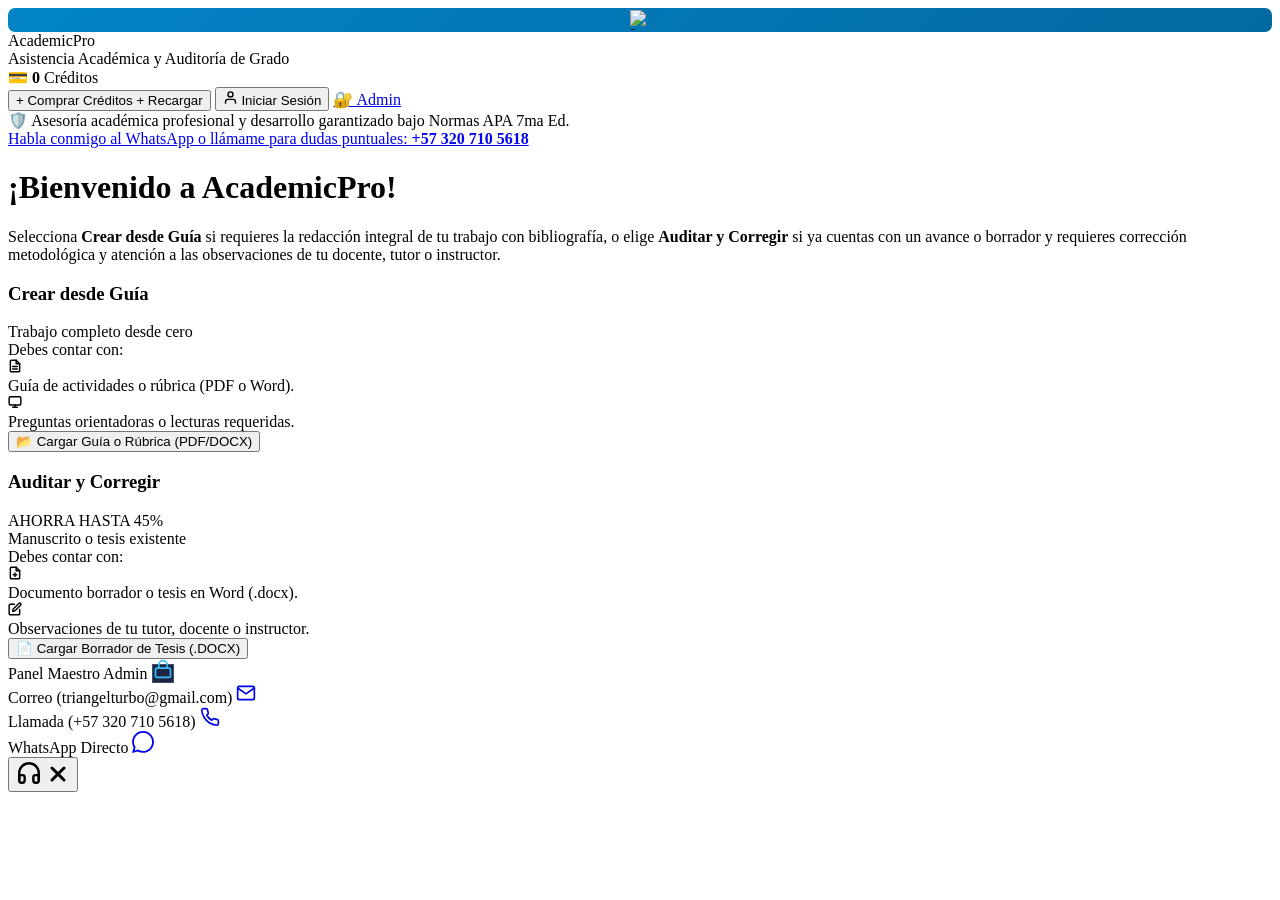
==== commit 714ae3d9: "refactor: generalize academic roles to tutor, docente or instructor for broader university and SENA " ====
--- a/frontend/index.html
+++ b/frontend/index.html
@@ -137,7 +137,7 @@
       <div class="wompi-card-header compact">
         <h1>¡Bienvenido a AcademicPro!</h1>
         <p class="wompi-card-subtitle">
-          Selecciona <b>Crear desde Guía</b> si requieres la redacción integral de tu trabajo con bibliografía, o elige <b>Auditar y Corregir</b> si ya cuentas con tu avance y requieres corrección metodológica y atención a la retroalimentación del tutor.
+          Selecciona <b>Crear desde Guía</b> si requieres la redacción integral de tu trabajo con bibliografía, o elige <b>Auditar y Corregir</b> si ya cuentas con un avance o borrador y requieres corrección metodológica y atención a las observaciones de tu docente, tutor o instructor.
         </p>
       </div>
 
@@ -211,7 +211,7 @@
               <div class="req-icon-box lime">
                 <svg width="14" height="14" viewBox="0 0 24 24" fill="none" stroke="currentColor" stroke-width="2.5" stroke-linecap="round" stroke-linejoin="round"><path d="M11 4H4a2 2 0 0 0-2 2v14a2 2 0 0 0 2 2h14a2 2 0 0 0 2-2v-7"></path><path d="M18.5 2.5a2.121 2.121 0 0 1 3 3L12 15l-4 1 1-4 9.5-9.5z"></path></svg>
               </div>
-              <span class="req-text">Retroalimentación u observaciones del tutor.</span>
+              <span class="req-text">Observaciones de tu tutor, docente o instructor.</span>
             </div>
           </div>
 
@@ -270,7 +270,7 @@
           <!-- RÚBRICA OPCIONAL ADICIONAL -->
           <div class="secondary-file-strip">
             <button class="btn-add-secondary" onclick="document.getElementById('file-rubric-secondary').click()">
-              <span id="btn-secondary-label">📎 + Agregar Rúbrica o Retroalimentación del Tutor (.xlsx/.pdf)</span>
+              <span id="btn-secondary-label">📎 + Agregar Rúbrica u Observaciones (.xlsx/.pdf)</span>
             </button>
           </div>
 
@@ -285,11 +285,11 @@
           </div>
         </div>
 
-        <!-- COLUMNA DERECHA: TEXTAREA DE INSTRUCCIONES DEL TUTOR -->
+        <!-- COLUMNA DERECHA: TEXTAREA DE INSTRUCCIONES DEL TUTOR O DOCENTE -->
         <div class="instructions-card-compact">
           <div class="inst-compact-header">
             <label for="tutor-instructions">
-              <strong>Retroalimentación del Tutor o Cambios Solicitados:</strong>
+              <strong>Observaciones del Tutor, Docente o Instructor:</strong>
             </label>
             <span class="inst-priority-chip">⚡ Procesamiento Prioritario</span>
           </div>
@@ -297,10 +297,10 @@
           <textarea 
             id="tutor-instructions" 
             class="textarea-compact"
-            placeholder="Escribe o pega aquí las observaciones de la retroalimentación del tutor (ej: 'ajustar objetivos específicos', 'la tabla de contenido no actualiza', 'profundizar en la justificación', 'corregir citas bibliográficas'). El motor las procesará de forma prioritaria."
+            placeholder="Pega aquí las observaciones y retroalimentación recibida (ej: 'ajustar objetivos específicos', 'la tabla de contenido no actualiza', 'profundizar justificación', 'corregir citas bibliográficas'). El motor las procesará con máxima prioridad."
           ></textarea>
 
-          <span class="inst-hint">💡 Puedes pegar fragmentos textuales de los foros o correos de tu tutor.</span>
+          <span class="inst-hint">💡 Puedes pegar fragmentos de foros, correos o rúbricas de tu docente, tutor o instructor.</span>
         </div>
 
       </div>
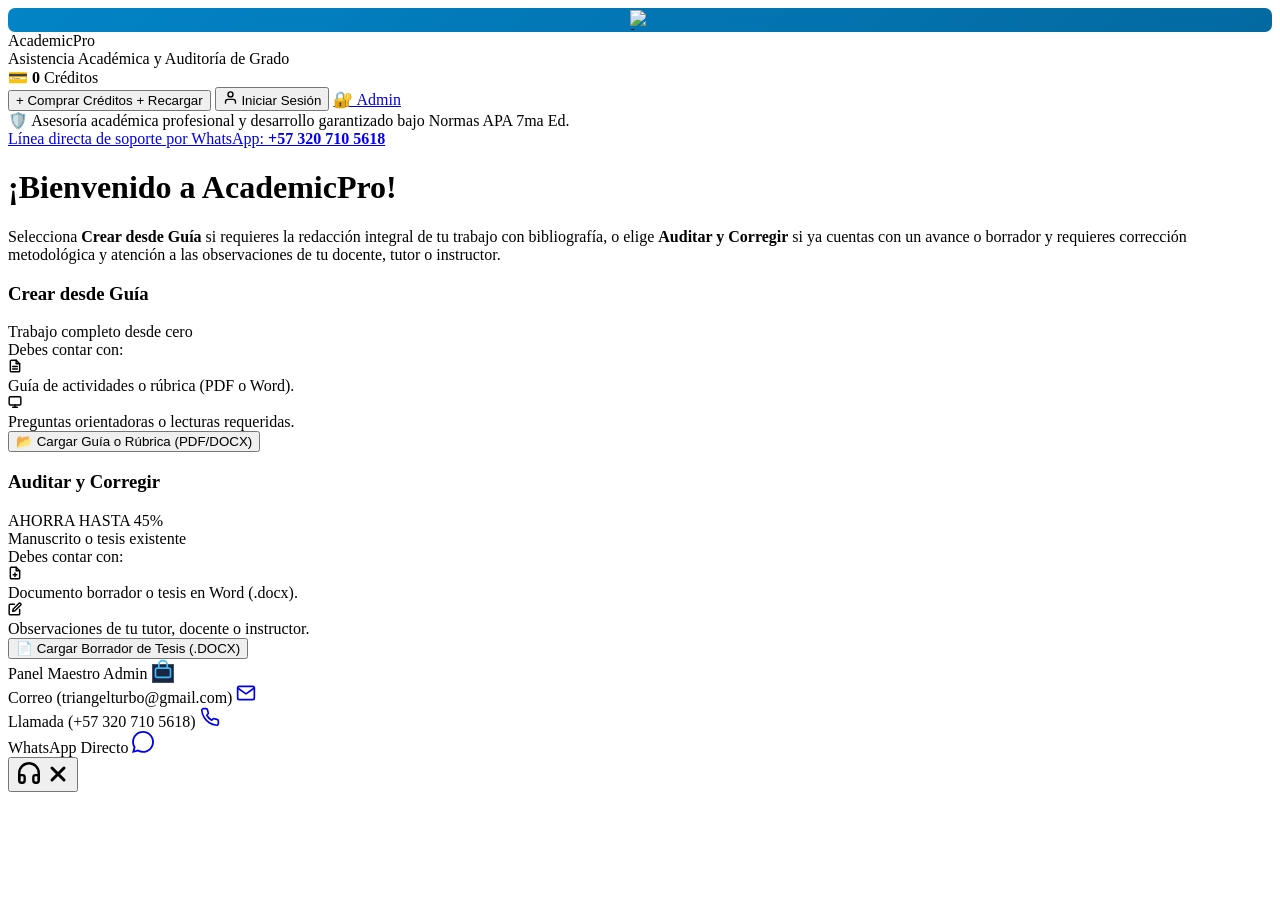
==== commit 261d317f: "style(auth): implement clean institutional login card and remove personal name brand" ====
--- a/frontend/index.html
+++ b/frontend/index.html
@@ -6,15 +6,15 @@
   <title>AcademicPro | Asistencia Académica y Auditoría APA 7</title>
   
   <!-- METADATOS PRINCIPALES Y SEO -->
-  <meta name="description" content="Asesoría académica profesional y desarrollo garantizado bajo Normas APA 7ma Edición. Creación desde guía y auditoría de tesis. Atención directa con Jhon Zapata (+57 320 710 5618)." />
-  <meta name="author" content="Jhon Zapata - AcademicPro" />
+  <meta name="description" content="Asesoría académica profesional y desarrollo garantizado bajo Normas APA 7ma Edición. Creación desde guía y auditoría de tesis. Atención directa (+57 320 710 5618)." />
+  <meta name="author" content="AcademicPro" />
   <meta name="theme-color" content="#242625" />
 
   <!-- OPEN GRAPH / WHATSAPP RICH PREVIEW (TARJETA TIPO YOUTUBE) -->
   <meta property="og:type" content="website" />
   <meta property="og:site_name" content="AcademicPro AI" />
   <meta property="og:title" content="AcademicPro AI | Asesoría Académica y Normas APA 7ma Edición" />
-  <meta property="og:description" content="🎓 Trabajos universitarios y tesis con normas APA 7 garantizadas. Redacción profesional, bibliografía verificada y atención personalizada con Jhon Zapata (+57 320 710 5618)." />
+  <meta property="og:description" content="🎓 Trabajos universitarios y tesis con normas APA 7 garantizadas. Redacción profesional, bibliografía verificada y atención personalizada (+57 320 710 5618)." />
   <meta property="og:image" content="https://academicpro.vercel.app/static/images/og-preview.png" />
   <meta property="og:image:secure_url" content="https://academicpro.vercel.app/static/images/og-preview.png" />
   <meta property="og:image:type" content="image/png" />
@@ -26,7 +26,7 @@
   <!-- TWITTER CARDS (TARJETA GRANDE) -->
   <meta name="twitter:card" content="summary_large_image" />
   <meta name="twitter:title" content="AcademicPro AI | Asesoría Académica y Normas APA 7ma Edición" />
-  <meta name="twitter:description" content="🎓 Trabajos universitarios y tesis con normas APA 7 garantizadas. Redacción profesional, bibliografía verificada y atención personalizada con Jhon Zapata (+57 320 710 5618)." />
+  <meta name="twitter:description" content="🎓 Trabajos universitarios y tesis con normas APA 7 garantizadas. Redacción profesional, bibliografía verificada y atención personalizada (+57 320 710 5618)." />
   <meta name="twitter:image" content="https://academicpro.vercel.app/static/images/og-preview.png" />
 
   <!-- ICONO DE LA PESTAÑA (FAVICONS - LIBRO ACADÉMICO) -->
@@ -115,8 +115,8 @@
       <span class="icon">🛡️</span>
       <span>Asesoría académica profesional y desarrollo garantizado bajo Normas APA 7ma Ed.</span>
     </div>
-    <a href="https://wa.me/573207105618?text=Hola%20Jhon,%20estoy%20en%20AcademicPro%20y%20tengo%20dudas%20puntuales%20sobre%20mi%20trabajo" target="_blank" class="trust-contact-link">
-      <span>Habla conmigo al WhatsApp o llámame para dudas puntuales:</span>
+    <a href="https://wa.me/573207105618?text=Hola,%20estoy%20en%20AcademicPro%20y%20tengo%20dudas%20puntuales%20sobre%20mi%20trabajo" target="_blank" class="trust-contact-link">
+      <span>Línea directa de soporte por WhatsApp:</span>
       <strong>+57 320 710 5618</strong>
     </a>
   </div>
@@ -280,7 +280,7 @@
               <span>👁️ Ver Muestra Real (Gratis)</span>
             </button>
             <button class="btn-ask-jhon" type="button" onclick="requestPersonalizedAssistance()" style="background: #F1F5F9; color: #334155; border: 1px solid #CBD5E1; padding: 7px 10px; border-radius: 8px; font-size: 11px; font-weight: 700; cursor: pointer; display: flex; align-items: center; gap: 5px;">
-              <span>💬 Hablar con Jhon</span>
+              <span>💬 Contactar Asesor</span>
             </button>
           </div>
         </div>
@@ -556,7 +556,7 @@
   <div class="speed-dial-wrapper" id="speed-dial">
     <div class="speed-dial-actions-list">
       
-      <!-- ACCIÓN 0: PANEL ADMINISTRADOR (JHON ZAPATA) -->
+      <!-- ACCIÓN 0: PANEL ADMINISTRADOR -->
       <div class="speed-dial-item">
         <span class="speed-dial-tooltip">Panel Maestro Admin</span>
         <a href="/admin" target="_blank" class="speed-dial-sub-btn" style="background: #1C2541; color: #38BDF8; border: 1px solid #3A506B;" title="Panel Administrativo">
@@ -583,7 +583,7 @@
       <!-- ACCIÓN 3: WHATSAPP DIRECTO (bg-[#25D366]) -->
       <div class="speed-dial-item">
         <span class="speed-dial-tooltip">WhatsApp Directo</span>
-        <a id="speed-dial-wa-link" href="https://wa.me/573207105618?text=Hola%20Jhon,%20estoy%20en%20AcademicPro%20y%20deseo%20asesor%C3%ADa%20personalizada%20con%20mi%20trabajo" target="_blank" class="speed-dial-sub-btn wa" title="Chatear por WhatsApp">
+        <a id="speed-dial-wa-link" href="https://wa.me/573207105618?text=Hola,%20estoy%20en%20AcademicPro%20y%20deseo%20asesor%C3%ADa%20personalizada%20con%20mi%20trabajo" target="_blank" class="speed-dial-sub-btn wa" title="Chatear por WhatsApp">
           <svg width="22" height="22" viewBox="0 0 24 24" fill="currentColor"><path d="M.057 24l1.687-6.163c-1.041-1.804-1.588-3.849-1.587-5.946.003-6.556 5.338-11.891 11.893-11.891 3.181.001 6.167 1.24 8.413 3.488 2.245 2.248 3.481 5.236 3.48 8.414-.003 6.557-5.338 11.892-11.893 11.892-1.99-.001-3.951-.5-5.688-1.448l-6.305 1.654zm6.597-3.807c1.676.995 3.276 1.591 5.392 1.592 5.448 0 9.886-4.434 9.889-9.885.002-5.462-4.415-9.89-9.881-9.892-5.452 0-9.887 4.434-9.889 9.884-.001 2.225.651 3.891 1.746 5.634l-.999 3.648 3.742-.981z"/></svg>
         </a>
       </div>
@@ -601,72 +601,112 @@
     </button>
   </div>
 
-  <!-- MODAL DE AUTENTICACIÓN / REGISTRO ANÓNIMO CON ALIAS -->
+  <!-- MODAL DE AUTENTICACIÓN / REGISTRO ESTILO INSTITUCIONAL LIMPIO (ZERO SCROLL) -->
   <div class="wompi-modal-overlay" id="modal-auth" style="display: none;">
-    <div class="wompi-modal-card" style="max-width: 420px;">
-      <div class="modal-card-header">
-        <div class="modal-header-brand">
-          <span class="wompi-modal-pill" id="auth-modal-pill">Privacidad Blindada</span>
-          <h3 id="auth-modal-title">Acceso Estudiante</h3>
-        </div>
-        <button class="btn-close-modal" onclick="closeAuthModal()">&times;</button>
-      </div>
-
-      <p class="modal-intro-text" style="font-size: 11.5px; color: #94A3B8; margin-bottom: 12px;">
-        🛡️ <b>100% Anónimo:</b> No solicitamos tu nombre real. Usa un alias o seudónimo para que nadie sepa que usas asistencia técnica.
-      </p>
-
-      <!-- TABS LOGIN / REGISTRO -->
-      <div style="display: flex; gap: 8px; margin-bottom: 16px; border-bottom: 1px solid #334155; padding-bottom: 8px;">
-        <button id="tab-btn-login" type="button" onclick="switchAuthMode('login')" style="flex: 1; background: transparent; border: none; color: #10B981; font-weight: 800; font-size: 13px; cursor: pointer; padding: 6px 0; border-bottom: 2px solid #10B981;">
-          Iniciar Sesión
-        </button>
-        <button id="tab-btn-register" type="button" onclick="switchAuthMode('register')" style="flex: 1; background: transparent; border: none; color: #94A3B8; font-weight: 700; font-size: 13px; cursor: pointer; padding: 6px 0; border-bottom: 2px solid transparent;">
-          Crear Cuenta (+2 Créditos Gratis)
-        </button>
-      </div>
-
-      <form id="auth-form" onsubmit="handleAuthSubmit(event)">
-        <!-- CAMPO ALIAS (SOLO REGISTRO) -->
-        <div id="field-auth-alias" style="display: none; margin-bottom: 12px;">
-          <label style="font-size: 11px; font-weight: 700; color: #CBD5E1; display: block; margin-bottom: 4px;">ALIAS / SEUDÓNIMO:</label>
-          <input type="text" id="auth-alias-input" placeholder="Ej: TesisMaster2026, EstudiantePro" style="width: 100%; padding: 10px; background: #0F172A; border: 1px solid #334155; border-radius: 8px; color: #FFF; font-size: 13px;" />
-        </div>
-
-        <!-- CAMPO INSTITUCIÓN (SOLO REGISTRO) -->
-        <div id="field-auth-inst" style="display: none; margin-bottom: 12px;">
-          <label style="font-size: 11px; font-weight: 700; color: #CBD5E1; display: block; margin-bottom: 4px;">INSTITUCIÓN EDUCATIVA:</label>
-          <select id="auth-inst-select" style="width: 100%; padding: 10px; background: #0F172A; border: 1px solid #334155; border-radius: 8px; color: #FFF; font-size: 13px;">
-            <option value="UNAD">UNAD (Universidad Nacional Abierta y a Distancia)</option>
-            <option value="SENA">SENA (Servicio Nacional de Aprendizaje)</option>
-            <option value="OTRA">Otra Universidad / Instituto</option>
-          </select>
-        </div>
-
-        <!-- CAMPO CORREO -->
-        <div style="margin-bottom: 12px;">
-          <label style="font-size: 11px; font-weight: 700; color: #CBD5E1; display: block; margin-bottom: 4px;">CORREO ELECTRÓNICO:</label>
-          <input type="email" id="auth-email-input" required placeholder="tu_correo@ejemplo.com" style="width: 100%; padding: 10px; background: #0F172A; border: 1px solid #334155; border-radius: 8px; color: #FFF; font-size: 13px;" />
-        </div>
-
-        <!-- CAMPO CONTRASEÑA -->
-        <div style="margin-bottom: 16px;">
-          <label style="font-size: 11px; font-weight: 700; color: #CBD5E1; display: block; margin-bottom: 4px;">CONTRASEÑA:</label>
-          <input type="password" id="auth-pwd-input" required placeholder="••••••••" style="width: 100%; padding: 10px; background: #0F172A; border: 1px solid #334155; border-radius: 8px; color: #FFF; font-size: 13px;" />
-        </div>
-
-        <button type="submit" id="auth-submit-btn" style="width: 100%; background: linear-gradient(135deg, #059669 0%, #10B981 100%); color: #FFFFFF; border: none; padding: 12px; border-radius: 8px; font-size: 13px; font-weight: 800; cursor: pointer; box-shadow: 0 4px 12px rgba(16, 185, 129, 0.25);">
-          Entrar a AcademicPro
-        </button>
-
-        <p id="auth-msg-feedback" style="font-size: 11px; margin-top: 10px; text-align: center; display: none;"></p>
-      </form>
-
-      <div style="margin-top: 16px; padding-top: 12px; border-top: 1px solid rgba(255,255,255,0.08); text-align: center;">
-        <a href="/admin" target="_blank" style="font-size: 11px; color: #94A3B8; text-decoration: none;">
-          🔐 Acceso Administrador (Jhon Zapata)
-        </a>
-      </div>
+    <div class="institutional-login-card" id="auth-modal-card">
+      
+      <!-- BOTÓN CERRAR SUPERIOR DERECHO -->
+      <button class="btn-modal-close-round" onclick="closeAuthModal()" title="Cerrar modal">&times;</button>
+
+      <!-- VISTA 1: INICIAR SESIÓN -->
+      <div id="panel-login" class="inst-panel-view">
+        <div class="inst-card-header">
+          <h2 class="inst-card-title">Iniciar sesión</h2>
+          <p class="inst-card-subtitle">Accede con tus credenciales institucionales</p>
+        </div>
+
+        <form id="auth-form" onsubmit="handleAuthSubmit(event)">
+          <div class="inst-form-group">
+            <label for="auth-email-input">Correo institucional</label>
+            <div class="inst-input-wrapper">
+              <span class="inst-input-icon">
+                <svg width="18" height="18" viewBox="0 0 24 24" fill="none" stroke="currentColor" stroke-width="2" stroke-linecap="round" stroke-linejoin="round">
+                  <rect x="2" y="4" width="20" height="16" rx="2"></rect>
+                  <path d="m22 7-8.97 5.7a1.94 1.94 0 0 1-2.06 0L2 7"></path>
+                </svg>
+              </span>
+              <input type="email" id="auth-email-input" required placeholder="usuario@institucion.edu" />
+            </div>
+          </div>
+
+          <div class="inst-form-group">
+            <label for="auth-pwd-input">Contraseña</label>
+            <div class="inst-input-wrapper">
+              <span class="inst-input-icon">
+                <svg width="18" height="18" viewBox="0 0 24 24" fill="none" stroke="currentColor" stroke-width="2" stroke-linecap="round" stroke-linejoin="round">
+                  <rect x="3" y="11" width="18" height="11" rx="2" ry="2"></rect>
+                  <path d="M7 11V7a5 5 0 0 1 10 0v4"></path>
+                </svg>
+              </span>
+              <input type="password" id="auth-pwd-input" required placeholder="••••••••" />
+              <button type="button" class="btn-toggle-pwd" onclick="togglePasswordVisibility()" title="Mostrar u ocultar contraseña">
+                <svg width="18" height="18" viewBox="0 0 24 24" fill="none" stroke="currentColor" stroke-width="2" stroke-linecap="round" stroke-linejoin="round">
+                  <path d="M2 12s3-7 10-7 10 7 10 7-3 7-10 7-10-7-10-7Z"></path>
+                  <circle cx="12" cy="12" r="3"></circle>
+                </svg>
+              </button>
+            </div>
+          </div>
+
+          <div class="inst-forgot-row">
+            <a href="https://wa.me/573207105618?text=Hola,%20olvid%C3%A9%20mi%20contrase%C3%B1a%20de%20AcademicPro" target="_blank" class="inst-link-subtle">¿Olvidaste tu contraseña?</a>
+          </div>
+
+          <button type="submit" id="auth-submit-btn" class="btn-inst-primary">
+            <span>Iniciar sesión</span>
+            <span class="btn-arrow">→</span>
+          </button>
+
+          <p id="auth-msg-feedback" class="auth-feedback-text"></p>
+        </form>
+
+        <div class="inst-footer-row">
+          <span>¿Problemas de acceso?</span>
+          <button type="button" onclick="switchAuthMode('register')" class="inst-link-highlight">Contactar a soporte</button>
+        </div>
+      </div>
+
+      <!-- VISTA 2: REGISTRO Y ACTIVACIÓN CON SOPORTE -->
+      <div id="panel-register" class="inst-panel-view" style="display: none;">
+        <div class="inst-card-header">
+          <h2 class="inst-card-title">Registro y Soporte</h2>
+          <p class="inst-card-subtitle">Activación directa de cuenta y créditos de bienvenida</p>
+        </div>
+
+        <div class="inst-wa-card">
+          <div class="inst-wa-badge">🛡️ Asignación Personalizada</div>
+          <p class="inst-wa-desc">
+            Para garantizar tu confidencialidad y asignar tus <b>2 Créditos Gratuitos</b>, el registro se realiza directamente con el equipo de soporte:
+          </p>
+
+          <div class="inst-wa-contact-box">
+            <div class="inst-wa-avatar">AP</div>
+            <div class="inst-wa-meta">
+              <span class="inst-wa-label">Línea Oficial de Soporte y Registro</span>
+              <strong class="inst-wa-phone">+57 320 710 5618</strong>
+              <span class="inst-wa-status">🟢 Atención Inmediata en WhatsApp</span>
+            </div>
+          </div>
+
+          <a href="https://wa.me/573207105618?text=Hola,%20deseo%20registrarme%20en%20AcademicPro%20y%20activar%20mis%20cr%C3%A9ditos%20de%20bienvenida" 
+             target="_blank" 
+             class="btn-inst-primary">
+            <span>Contactar a Soporte por WhatsApp</span>
+            <span class="btn-arrow">→</span>
+          </a>
+        </div>
+
+        <div class="inst-footer-row" style="margin-top: 16px;">
+          <span>¿Ya tienes credenciales asignadas?</span>
+          <button type="button" onclick="switchAuthMode('login')" class="inst-link-highlight">Iniciar sesión aquí</button>
+        </div>
+      </div>
+
+      <!-- CRÉDITOS INFERIORES INSTITUCIONALES -->
+      <div class="inst-card-bottom-tag">
+        <span>Asesoría personalizada por AcademicPro</span>
+      </div>
+
     </div>
   </div>
 
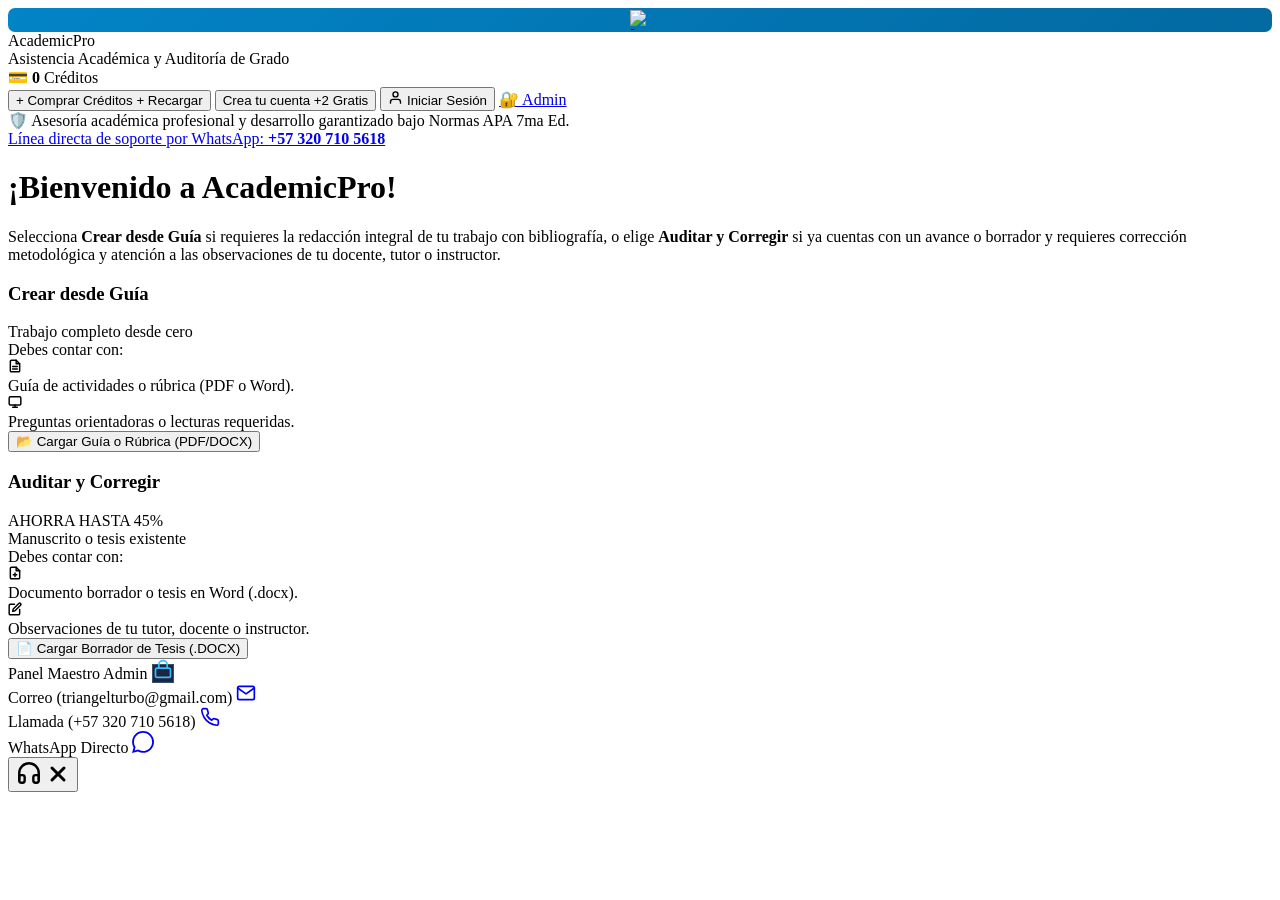
==== commit 8ccb035c: "feat(ui): separate navbar register/login buttons and redesign recharge modal with 2-column zero-scro" ====
--- a/frontend/index.html
+++ b/frontend/index.html
@@ -67,8 +67,14 @@
         <span class="btn-recharge-mobile">+ Recargar</span>
       </button>
 
+      <!-- BOTÓN REGISTRARSE (CUANDO NO ESTÁ AUTENTICADO) -->
+      <button class="wompi-btn-register-nav" id="btn-navbar-register" onclick="openRegisterModal()" title="Crea tu cuenta institucional y recibe 2 créditos gratis">
+        <span>Crea tu cuenta</span>
+        <span class="nav-free-badge">+2 Gratis</span>
+      </button>
+
       <!-- BOTÓN INICIAR SESIÓN (CUANDO NO ESTÁ AUTENTICADO) -->
-      <button class="wompi-btn-login" id="btn-navbar-login" onclick="openAuthModal('login')" title="Accede a tu cuenta o regístrate">
+      <button class="wompi-btn-login" id="btn-navbar-login" onclick="openLoginModal()" title="Accede con tus credenciales">
         <svg width="15" height="15" viewBox="0 0 24 24" fill="none" stroke="currentColor" stroke-width="2.2" stroke-linecap="round" stroke-linejoin="round">
           <path d="M20 21v-2a4 4 0 0 0-4-4H8a4 4 0 0 0-4 4v2"></path>
           <circle cx="12" cy="7" r="4"></circle>
@@ -419,101 +425,138 @@
 
   </main>
 
-  <!-- MODAL DUAL DE PAGOS (WOMPI + OCR NEQUI) -->
+  <!-- MODAL DE RECARGA DE CRÉDITOS ACADÉMICOS (DISEÑO INSTITUCIONAL 2 COLUMNAS SIN SCROLL) -->
   <div class="wompi-modal-overlay" id="modal-recharge" style="display: none;">
-    <div class="wompi-modal-card">
-      <div class="modal-card-header">
-        <div class="modal-header-brand">
-          <span class="wompi-modal-pill">Billetera de Créditos</span>
-          <h3>Recargar Créditos Académicos</h3>
-        </div>
-        <button class="btn-close-modal" id="btn-close-modal">&times;</button>
-      </div>
-
-      <p class="modal-intro-text">
-        Tarifa fija institucional: <b>1 Crédito = $10.000 COP</b>. Recarga con tu cuenta de <b>Nequi, Bancolombia o PSE</b>:
-      </p>
-
-      <div class="modal-plans-list">
-        <div class="modal-plan-row" onclick="selectPlanQuote(1, 10000)">
-          <div class="plan-info">
-            <span class="plan-mini-tag">MICRO</span>
-            <h4>Paquete 1 Crédito (Tareas Cortas y Foros)</h4>
-            <p>Para micro-ensayos, fichas de lectura o aportes al foro (1 a 5 págs).</p>
-          </div>
-          <span class="plan-price-num">$10.000 <small>COP</small></span>
-        </div>
-
-        <div class="modal-plan-row" onclick="selectPlanQuote(2, 20000)">
-          <div class="plan-info">
-            <span class="plan-mini-tag">PLAN BÁSICO</span>
-            <h4>Paquete 2 Créditos (Tarea Regular de Curso o Corrección hasta 50 págs)</h4>
-            <p>Para materias regulares (psicología, investigación, epistemología) o corregir hasta 50 págs.</p>
-          </div>
-          <span class="plan-price-num">$20.000 <small>COP</small></span>
-        </div>
-
-        <div class="modal-plan-row active" onclick="selectPlanQuote(5, 50000)">
-          <div class="plan-info">
-            <span class="plan-mini-tag lime">MÁS POPULAR</span>
-            <h4>Paquete 5 Créditos (Paquete Semestral)</h4>
-            <p>Rinde para 2 a 3 tareas completas de 30 págs o corrección de tesis estándar.</p>
-          </div>
-          <span class="plan-price-num">$50.000 <small>COP</small></span>
-        </div>
-
-        <div class="modal-plan-row" onclick="selectPlanQuote(10, 100000)">
-          <div class="plan-info">
-            <span class="plan-mini-tag">MACRO-TESIS</span>
-            <h4>Paquete 10 Créditos (Tesis de Grado o Posgrado > 140 págs)</h4>
-            <p>Para investigaciones extensas con reporte integral de auditoría en Excel.</p>
-          </div>
-          <span class="plan-price-num">$100.000 <small>COP</small></span>
-        </div>
-      </div>
-
-      <!-- SECCIÓN DIRECTA NEQUI -->
-      <div class="nequi-direct-card">
-        <div class="nequi-direct-header">
-          <span>📱 Transferencia Directa Nequi</span>
-          <span class="verified-tag">✔ Cuenta Oficial: 320 710 5618</span>
-        </div>
-
-        <div class="nequi-nums-row">
-          <div class="nequi-num-col">
-            <label>NÚMERO NEQUI:</label>
-            <div class="copy-field">
-              <strong id="nequi-number-text">320 710 5618</strong>
-              <button class="btn-copy-chip" onclick="copyNequiNumber()">Copiar</button>
-            </div>
-          </div>
-
-          <div class="nequi-num-col">
-            <label>VALOR SELECCIONADO:</label>
-            <div class="amount-val-display" id="nequi-amount-display">$50.000 COP</div>
-          </div>
-        </div>
-
-        <div class="nequi-upload-box">
-          <label><b>Subir Recibo o Comprobante Nequi (PDF, JPG, PNG) para Activación OCR:</b></label>
-          <div class="receipt-dropzone" id="drop-receipt">
-            <input type="file" id="file-nequi-receipt" accept=".pdf,.jpg,.jpeg,.png" />
-            <div class="dropzone-label-wrap">
-              <span>📎</span>
-              <span id="receipt-file-label">Arrastra aquí el comprobante de pago Nequi</span>
-            </div>
-          </div>
-          <button class="btn-verify-receipt-wompi" id="btn-scan-receipt" onclick="uploadAndVerifyReceipt()">
-            🔍 Escanear Recibo y Dar de Alta Automáticamente
-          </button>
-        </div>
-
-        <div class="nequi-whatsapp-row">
-          <span>¿Dudas con tu pago o soporte directo?</span>
-          <a href="https://wa.me/573207105618?text=Hola,%20acabo%20de%20hacer%20la%20transferencia%20en%20Nequi%20para%20AcademicPro" target="_blank" class="wompi-whatsapp-link">
-            💬 WhatsApp (320 710 5618)
-          </a>
-        </div>
+    <div class="institutional-recharge-card" id="recharge-modal-card">
+      
+      <!-- BOTÓN CERRAR SUPERIOR DERECHO -->
+      <button class="btn-modal-close-round" onclick="closeRechargeModal()" title="Cerrar modal">&times;</button>
+
+      <!-- ENCABEZADO INSTITUCIONAL -->
+      <div class="recharge-modal-header">
+        <div class="recharge-title-wrap">
+          <span class="recharge-pill-badge">Billetera de Créditos</span>
+          <h2 class="recharge-modal-title">Recargar Créditos Académicos</h2>
+        </div>
+        <p class="recharge-modal-sub">
+          Tarifa fija institucional: <b>1 Crédito = $10.000 COP</b> · Sin suscripciones recurrentes ni costos ocultos.
+        </p>
+      </div>
+
+      <!-- CUERPO DE 2 COLUMNAS (GRID) -->
+      <div class="recharge-modal-grid">
+        
+        <!-- COLUMNA IZQUIERDA: SELECCIÓN DE PAQUETE -->
+        <div class="recharge-plans-col">
+          <span class="recharge-col-label">1. Selecciona tu Paquete</span>
+
+          <div class="modal-plans-list-compact">
+            
+            <div class="modal-plan-card" onclick="selectPlanQuote(1, 10000, this)">
+              <div class="plan-card-radio"></div>
+              <div class="plan-card-body">
+                <div class="plan-card-top">
+                  <span class="plan-mini-tag">MICRO</span>
+                  <h4>1 Crédito (Tareas Cortas y Foros)</h4>
+                </div>
+                <p>Para micro-ensayos, fichas de lectura o aportes al foro (1 a 5 págs).</p>
+              </div>
+              <div class="plan-card-price">$10.000 <small>COP</small></div>
+            </div>
+
+            <div class="modal-plan-card" onclick="selectPlanQuote(2, 20000, this)">
+              <div class="plan-card-radio"></div>
+              <div class="plan-card-body">
+                <div class="plan-card-top">
+                  <span class="plan-mini-tag">BÁSICO</span>
+                  <h4>2 Créditos (Tarea Regular o Corrección)</h4>
+                </div>
+                <p>Para materias regulares de curso o corregir hasta 50 págs completas.</p>
+              </div>
+              <div class="plan-card-price">$20.000 <small>COP</small></div>
+            </div>
+
+            <div class="modal-plan-card active" onclick="selectPlanQuote(5, 50000, this)">
+              <div class="plan-card-radio"></div>
+              <div class="plan-card-body">
+                <div class="plan-card-top">
+                  <span class="plan-mini-tag lime">MÁS POPULAR</span>
+                  <h4>5 Créditos (Paquete Semestral)</h4>
+                </div>
+                <p>Rinde para 2 a 3 tareas completas de 30 págs o tesis estándar.</p>
+              </div>
+              <div class="plan-card-price">$50.000 <small>COP</small></div>
+            </div>
+
+            <div class="modal-plan-card" onclick="selectPlanQuote(10, 100000, this)">
+              <div class="plan-card-radio"></div>
+              <div class="plan-card-body">
+                <div class="plan-card-top">
+                  <span class="plan-mini-tag">MACRO-TESIS</span>
+                  <h4>10 Créditos (Tesis de Grado o Posgrado)</h4>
+                </div>
+                <p>Para investigaciones extensas (> 140 págs) con auditoría en Excel.</p>
+              </div>
+              <div class="plan-card-price">$100.000 <small>COP</small></div>
+            </div>
+
+          </div>
+        </div>
+
+        <!-- COLUMNA DERECHA: TRANSFERENCIA Y VALIDACIÓN -->
+        <div class="recharge-checkout-col">
+          <span class="recharge-col-label">2. Transferencia y Activación</span>
+
+          <div class="recharge-summary-box">
+            
+            <div class="summary-price-header">
+              <span class="summary-plan-badge" id="recharge-plan-label">Paquete 5 Créditos</span>
+              <span class="summary-total-val" id="nequi-amount-display">$50.000 COP</span>
+            </div>
+
+            <!-- BLOQUE DE TRANSFERENCIA NEQUI -->
+            <div class="nequi-transfer-panel">
+              <div class="nequi-transfer-header">
+                <span>📱 Nequi Oficial</span>
+                <span class="verified-tag">✔ 0% Comisión</span>
+              </div>
+
+              <div class="nequi-copy-row">
+                <span class="nequi-num-label">Número Nequi:</span>
+                <div class="copy-field">
+                  <strong id="nequi-number-text">320 710 5618</strong>
+                  <button type="button" class="btn-copy-chip" onclick="copyNequiNumber()" title="Copiar número Nequi">Copiar</button>
+                </div>
+              </div>
+
+              <!-- SUBIDA DE COMPROBANTE OCR -->
+              <div class="nequi-upload-box-compact">
+                <label class="upload-label-compact">Adjunta tu comprobante para dar de alta:</label>
+                <div class="receipt-dropzone-compact" id="drop-receipt" onclick="document.getElementById('file-nequi-receipt').click()">
+                  <input type="file" id="file-nequi-receipt" accept=".pdf,.jpg,.jpeg,.png" style="display: none;" onchange="handleReceiptFileChange(this)" />
+                  <span class="drop-icon">📎</span>
+                  <span id="receipt-file-label" class="drop-text">Seleccionar comprobante (PDF o Foto)</span>
+                </div>
+                
+                <button type="button" class="btn-inst-primary" id="btn-scan-receipt" onclick="uploadAndVerifyReceipt()" style="height: 42px; font-size: 13px;">
+                  <span>🔍 Validar Comprobante y Activar</span>
+                  <span class="btn-arrow">→</span>
+                </button>
+              </div>
+
+              <!-- SOPORTE ENLACE DIRECTO -->
+              <div class="recharge-support-link-row">
+                <span>¿Dudas o reporte manual?</span>
+                <a href="https://wa.me/573207105618?text=Hola,%20acabo%20de%20hacer%20la%20transferencia%20en%20Nequi%20para%20AcademicPro" target="_blank" class="inst-link-subtle">
+                  WhatsApp Directo (+57 320 710 5618)
+                </a>
+              </div>
+
+            </div>
+
+          </div>
+        </div>
+
       </div>
 
     </div>
@@ -601,110 +644,192 @@
     </button>
   </div>
 
-  <!-- MODAL DE AUTENTICACIÓN / REGISTRO ESTILO INSTITUCIONAL LIMPIO (ZERO SCROLL) -->
+  <!-- ============================================================== -->
+  <!-- MODAL 1: INICIO DE SESIÓN INSTITUCIONAL LIMPIO (ZERO SCROLL) -->
+  <!-- ============================================================== -->
   <div class="wompi-modal-overlay" id="modal-auth" style="display: none;">
     <div class="institutional-login-card" id="auth-modal-card">
       
       <!-- BOTÓN CERRAR SUPERIOR DERECHO -->
-      <button class="btn-modal-close-round" onclick="closeAuthModal()" title="Cerrar modal">&times;</button>
-
-      <!-- VISTA 1: INICIAR SESIÓN -->
-      <div id="panel-login" class="inst-panel-view">
-        <div class="inst-card-header">
-          <h2 class="inst-card-title">Iniciar sesión</h2>
-          <p class="inst-card-subtitle">Accede con tus credenciales institucionales</p>
-        </div>
-
-        <form id="auth-form" onsubmit="handleAuthSubmit(event)">
+      <button class="btn-modal-close-round" onclick="closeLoginModal()" title="Cerrar modal">&times;</button>
+
+      <div class="inst-card-header">
+        <h2 class="inst-card-title">Iniciar sesión</h2>
+        <p class="inst-card-subtitle">Accede con tus credenciales institucionales</p>
+      </div>
+
+      <form id="auth-login-form" onsubmit="handleLoginSubmit(event)">
+        <div class="inst-form-group">
+          <label for="auth-email-input">Correo institucional o registrado</label>
+          <div class="inst-input-wrapper">
+            <span class="inst-input-icon">
+              <svg width="18" height="18" viewBox="0 0 24 24" fill="none" stroke="currentColor" stroke-width="2" stroke-linecap="round" stroke-linejoin="round">
+                <rect x="2" y="4" width="20" height="16" rx="2"></rect>
+                <path d="m22 7-8.97 5.7a1.94 1.94 0 0 1-2.06 0L2 7"></path>
+              </svg>
+            </span>
+            <input type="email" id="auth-email-input" required placeholder="usuario@institucion.edu" />
+          </div>
+        </div>
+
+        <div class="inst-form-group">
+          <label for="auth-pwd-input">Contraseña</label>
+          <div class="inst-input-wrapper">
+            <span class="inst-input-icon">
+              <svg width="18" height="18" viewBox="0 0 24 24" fill="none" stroke="currentColor" stroke-width="2" stroke-linecap="round" stroke-linejoin="round">
+                <rect x="3" y="11" width="18" height="11" rx="2" ry="2"></rect>
+                <path d="M7 11V7a5 5 0 0 1 10 0v4"></path>
+              </svg>
+            </span>
+            <input type="password" id="auth-pwd-input" required placeholder="••••••••" />
+            <button type="button" class="btn-toggle-pwd" onclick="togglePasswordVisibility('auth-pwd-input')" title="Mostrar u ocultar contraseña">
+              <svg width="18" height="18" viewBox="0 0 24 24" fill="none" stroke="currentColor" stroke-width="2" stroke-linecap="round" stroke-linejoin="round">
+                <path d="M2 12s3-7 10-7 10 7 10 7-3 7-10 7-10-7-10-7Z"></path>
+                <circle cx="12" cy="12" r="3"></circle>
+              </svg>
+            </button>
+          </div>
+        </div>
+
+        <div class="inst-forgot-row">
+          <a href="https://wa.me/573207105618?text=Hola,%20olvid%C3%A9%20mi%20contrase%C3%B1a%20de%20AcademicPro" target="_blank" class="inst-link-subtle">¿Olvidaste tu contraseña?</a>
+        </div>
+
+        <button type="submit" id="auth-submit-btn" class="btn-inst-primary">
+          <span>Iniciar sesión</span>
+          <span class="btn-arrow">→</span>
+        </button>
+
+        <p id="auth-msg-feedback" class="auth-feedback-text"></p>
+      </form>
+
+      <div class="inst-divider-text"><span>¿No tienes una cuenta aún?</span></div>
+
+      <button type="button" onclick="openRegisterModal()" class="btn-inst-secondary">
+        <span>Crea tu cuenta</span>
+        <span style="font-weight: 700; font-size: 11px; background: #DCFCE7; color: #15803D; padding: 2px 8px; border-radius: 12px; margin-left: 6px;">+2 Créditos gratis</span>
+      </button>
+
+      <div class="inst-footer-row" style="margin-top: 14px;">
+        <span>¿Problemas de acceso?</span>
+        <a href="https://wa.me/573207105618?text=Hola,%20necesito%20soporte%20para%20acceder%20a%20mi%20cuenta" target="_blank" class="inst-link-subtle" style="font-weight: 700;">Contactar a soporte</a>
+      </div>
+
+      <div class="inst-card-bottom-tag">
+        <span>Asesoría personalizada por AcademicPro (+57 320 710 5618)</span>
+      </div>
+
+    </div>
+  </div>
+
+  <!-- ============================================================== -->
+  <!-- MODAL 2: REGISTRO INSTITUCIONAL DEDICADO (EL FORMULARIO LARGUITO) -->
+  <!-- ============================================================== -->
+  <div class="wompi-modal-overlay" id="modal-register" style="display: none;">
+    <div class="institutional-login-card institutional-register-card" id="register-modal-card">
+      
+      <!-- BOTÓN CERRAR SUPERIOR DERECHO -->
+      <button class="btn-modal-close-round" onclick="closeRegisterModal()" title="Cerrar modal">&times;</button>
+
+      <div class="inst-card-header">
+        <h2 class="inst-card-title">Crea tu cuenta</h2>
+        <p class="inst-card-subtitle">Recibe 2 créditos de bienvenida para maquetar tus entregas</p>
+      </div>
+
+      <form id="auth-reg-form" onsubmit="handleRegisterSubmit(event)">
+        
+        <!-- Correo institucional -->
+        <div class="inst-form-group">
+          <label for="reg-email-input">Correo institucional o personal</label>
+          <div class="inst-input-wrapper">
+            <span class="inst-input-icon">
+              <svg width="18" height="18" viewBox="0 0 24 24" fill="none" stroke="currentColor" stroke-width="2" stroke-linecap="round" stroke-linejoin="round">
+                <rect x="2" y="4" width="20" height="16" rx="2"></rect>
+                <path d="m22 7-8.97 5.7a1.94 1.94 0 0 1-2.06 0L2 7"></path>
+              </svg>
+            </span>
+            <input type="email" id="reg-email-input" required placeholder="tu_correo@institucion.edu" />
+          </div>
+        </div>
+
+        <!-- Alias y Universidad en 2 columnas -->
+        <div class="inst-form-row-2col">
           <div class="inst-form-group">
-            <label for="auth-email-input">Correo institucional</label>
+            <label for="reg-alias-input">Alias / Autor</label>
             <div class="inst-input-wrapper">
               <span class="inst-input-icon">
-                <svg width="18" height="18" viewBox="0 0 24 24" fill="none" stroke="currentColor" stroke-width="2" stroke-linecap="round" stroke-linejoin="round">
-                  <rect x="2" y="4" width="20" height="16" rx="2"></rect>
-                  <path d="m22 7-8.97 5.7a1.94 1.94 0 0 1-2.06 0L2 7"></path>
-                </svg>
+                <svg width="18" height="18" viewBox="0 0 24 24" fill="none" stroke="currentColor" stroke-width="2" stroke-linecap="round" stroke-linejoin="round"><path d="M20 21v-2a4 4 0 0 0-4-4H8a4 4 0 0 0-4 4v2"></path><circle cx="12" cy="7" r="4"></circle></svg>
               </span>
-              <input type="email" id="auth-email-input" required placeholder="usuario@institucion.edu" />
+              <input type="text" id="reg-alias-input" required placeholder="Ej. Estudiante_2026" />
             </div>
           </div>
 
           <div class="inst-form-group">
-            <label for="auth-pwd-input">Contraseña</label>
+            <label for="reg-inst-select">Institución</label>
             <div class="inst-input-wrapper">
               <span class="inst-input-icon">
-                <svg width="18" height="18" viewBox="0 0 24 24" fill="none" stroke="currentColor" stroke-width="2" stroke-linecap="round" stroke-linejoin="round">
-                  <rect x="3" y="11" width="18" height="11" rx="2" ry="2"></rect>
-                  <path d="M7 11V7a5 5 0 0 1 10 0v4"></path>
-                </svg>
+                <svg width="18" height="18" viewBox="0 0 24 24" fill="none" stroke="currentColor" stroke-width="2" stroke-linecap="round" stroke-linejoin="round"><path d="M22 10v6M2 10l10-5 10 5-10 5z"></path><path d="M6 12v5c3 3 9 3 12 0v-5"></path></svg>
               </span>
-              <input type="password" id="auth-pwd-input" required placeholder="••••••••" />
-              <button type="button" class="btn-toggle-pwd" onclick="togglePasswordVisibility()" title="Mostrar u ocultar contraseña">
-                <svg width="18" height="18" viewBox="0 0 24 24" fill="none" stroke="currentColor" stroke-width="2" stroke-linecap="round" stroke-linejoin="round">
-                  <path d="M2 12s3-7 10-7 10 7 10 7-3 7-10 7-10-7-10-7Z"></path>
-                  <circle cx="12" cy="12" r="3"></circle>
-                </svg>
-              </button>
-            </div>
-          </div>
-
-          <div class="inst-forgot-row">
-            <a href="https://wa.me/573207105618?text=Hola,%20olvid%C3%A9%20mi%20contrase%C3%B1a%20de%20AcademicPro" target="_blank" class="inst-link-subtle">¿Olvidaste tu contraseña?</a>
-          </div>
-
-          <button type="submit" id="auth-submit-btn" class="btn-inst-primary">
-            <span>Iniciar sesión</span>
-            <span class="btn-arrow">→</span>
-          </button>
-
-          <p id="auth-msg-feedback" class="auth-feedback-text"></p>
-        </form>
-
-        <div class="inst-footer-row">
-          <span>¿Problemas de acceso?</span>
-          <button type="button" onclick="switchAuthMode('register')" class="inst-link-highlight">Contactar a soporte</button>
-        </div>
-      </div>
-
-      <!-- VISTA 2: REGISTRO Y ACTIVACIÓN CON SOPORTE -->
-      <div id="panel-register" class="inst-panel-view" style="display: none;">
-        <div class="inst-card-header">
-          <h2 class="inst-card-title">Registro y Soporte</h2>
-          <p class="inst-card-subtitle">Activación directa de cuenta y créditos de bienvenida</p>
-        </div>
-
-        <div class="inst-wa-card">
-          <div class="inst-wa-badge">🛡️ Asignación Personalizada</div>
-          <p class="inst-wa-desc">
-            Para garantizar tu confidencialidad y asignar tus <b>2 Créditos Gratuitos</b>, el registro se realiza directamente con el equipo de soporte:
-          </p>
-
-          <div class="inst-wa-contact-box">
-            <div class="inst-wa-avatar">AP</div>
-            <div class="inst-wa-meta">
-              <span class="inst-wa-label">Línea Oficial de Soporte y Registro</span>
-              <strong class="inst-wa-phone">+57 320 710 5618</strong>
-              <span class="inst-wa-status">🟢 Atención Inmediata en WhatsApp</span>
-            </div>
-          </div>
-
-          <a href="https://wa.me/573207105618?text=Hola,%20deseo%20registrarme%20en%20AcademicPro%20y%20activar%20mis%20cr%C3%A9ditos%20de%20bienvenida" 
-             target="_blank" 
-             class="btn-inst-primary">
-            <span>Contactar a Soporte por WhatsApp</span>
-            <span class="btn-arrow">→</span>
-          </a>
-        </div>
-
-        <div class="inst-footer-row" style="margin-top: 16px;">
-          <span>¿Ya tienes credenciales asignadas?</span>
-          <button type="button" onclick="switchAuthMode('login')" class="inst-link-highlight">Iniciar sesión aquí</button>
-        </div>
-      </div>
-
-      <!-- CRÉDITOS INFERIORES INSTITUCIONALES -->
+              <select id="reg-inst-select" class="inst-select-clean">
+                <option value="UNAD">UNAD</option>
+                <option value="SENA">SENA</option>
+                <option value="Universidad Nacional">U. Nacional</option>
+                <option value="Universidad de Antioquia">U. Antioquia</option>
+                <option value="Otra">Otra Institución</option>
+              </select>
+            </div>
+          </div>
+        </div>
+
+        <!-- Contraseña -->
+        <div class="inst-form-group">
+          <label for="reg-pwd-input">Contraseña</label>
+          <div class="inst-input-wrapper">
+            <span class="inst-input-icon">
+              <svg width="18" height="18" viewBox="0 0 24 24" fill="none" stroke="currentColor" stroke-width="2" stroke-linecap="round" stroke-linejoin="round">
+                <rect x="3" y="11" width="18" height="11" rx="2" ry="2"></rect>
+                <path d="M7 11V7a5 5 0 0 1 10 0v4"></path>
+              </svg>
+            </span>
+            <input type="password" id="reg-pwd-input" required placeholder="Mínimo 4 caracteres" />
+            <button type="button" class="btn-toggle-pwd" onclick="togglePasswordVisibility('reg-pwd-input')" title="Ver u ocultar contraseña">
+              <svg width="18" height="18" viewBox="0 0 24 24" fill="none" stroke="currentColor" stroke-width="2" stroke-linecap="round" stroke-linejoin="round"><path d="M2 12s3-7 10-7 10 7 10 7-3 7-10 7-10-7-10-7Z"></path><circle cx="12" cy="12" r="3"></circle></svg>
+            </button>
+          </div>
+        </div>
+
+        <!-- Confirmar Contraseña -->
+        <div class="inst-form-group">
+          <label for="reg-pwd-confirm-input">Confirmar Contraseña</label>
+          <div class="inst-input-wrapper">
+            <span class="inst-input-icon">
+              <svg width="18" height="18" viewBox="0 0 24 24" fill="none" stroke="currentColor" stroke-width="2" stroke-linecap="round" stroke-linejoin="round">
+                <rect x="3" y="11" width="18" height="11" rx="2" ry="2"></rect>
+                <path d="M7 11V7a5 5 0 0 1 10 0v4"></path>
+              </svg>
+            </span>
+            <input type="password" id="reg-pwd-confirm-input" required placeholder="Repite tu contraseña" />
+            <button type="button" class="btn-toggle-pwd" onclick="togglePasswordVisibility('reg-pwd-confirm-input')" title="Ver u ocultar contraseña">
+              <svg width="18" height="18" viewBox="0 0 24 24" fill="none" stroke="currentColor" stroke-width="2" stroke-linecap="round" stroke-linejoin="round"><path d="M2 12s3-7 10-7 10 7 10 7-3 7-10 7-10-7-10-7Z"></path><circle cx="12" cy="12" r="3"></circle></svg>
+            </button>
+          </div>
+        </div>
+
+        <button type="submit" id="auth-reg-submit-btn" class="btn-inst-primary">
+          <span>Crear mi cuenta gratis</span>
+          <span class="btn-arrow">→</span>
+        </button>
+
+        <p id="auth-reg-feedback" class="auth-feedback-text"></p>
+      </form>
+
+      <div class="inst-footer-row" style="margin-top: 14px;">
+        <span>¿Ya tienes una cuenta registrada?</span>
+        <button type="button" onclick="openLoginModal()" class="inst-link-highlight">Iniciar sesión aquí</button>
+      </div>
+
       <div class="inst-card-bottom-tag">
-        <span>Asesoría personalizada por AcademicPro</span>
+        <span>Asesoría personalizada por AcademicPro (+57 320 710 5618)</span>
       </div>
 
     </div>
